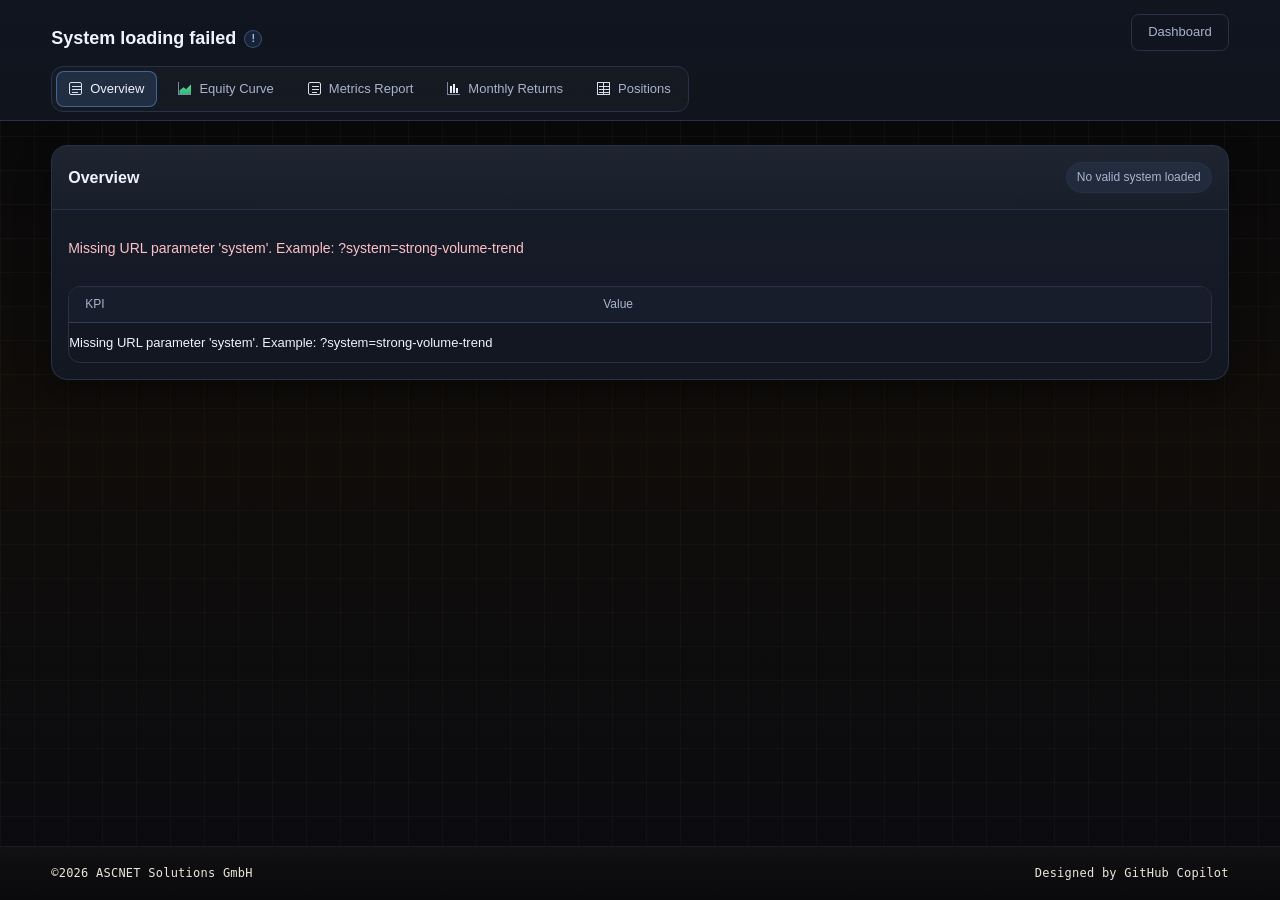
==== dashboard/index.html @ aa04b63f "Changed the System Equity Graph Design to refelect the same style as in the Dashboard" ====
<!DOCTYPE html>
<html lang="en">

<head>
    <meta charset="UTF-8" />
    <meta name="viewport" content="width=device-width, initial-scale=1.0" />
    <title>Wealth-Lab Meta-Portfolio</title>
    <meta name="description" content="Shared dashboard for all Wealth-Lab trading systems" />
    <link rel="stylesheet" href="../css/styles.css" />
</head>

<body>
    <div id="pageLoader" class="page-loader-overlay" role="status" aria-live="polite" aria-label="Loading system data">
        <div class="page-loader-card">
            <div class="page-loader-spinner" aria-hidden="true"></div>
            <div class="page-loader-title">Loading system...</div>
            <div class="page-loader-text" id="pageLoaderText">Please wait while the dashboard is being prepared.</div>
        </div>
    </div>

    <div class="app">
        <header class="topbar">
            <div class="topbar-inner">
                <div class="topbar-header-row">
                    <div>
                        <div class="strategy-title-row">
                            <div id="strategyTitle" class="strategy-title"></div>
                            <span id="strategyInfo" class="header-info" role="button" tabindex="0" aria-label="Show strategy description" hidden>!</span>
                        </div>
                        <div id="strategyDescription" class="strategy-description"></div>
                    </div>
                    <a class="topbar-back-link" href="../index.html" aria-label="Dashboard">Dashboard</a>
                </div>
                <div class="topbar-nav-row">
                    <span class="active-tab-label" id="activeTabLabel">Overview</span>
                    <button class="hamburger" id="hamburgerBtn" aria-label="Open menu" aria-expanded="false">
                        <span></span>
                        <span></span>
                        <span></span>
                    </button>
                </div>
                <nav class="tabs" id="mainNav" aria-label="Report Tabs">
                    <button class="tab active" data-tab="overview">
                        <span class="tab-icon icon-overview"></span>
                        <span>Overview</span>
                    </button>
                    <button class="tab" data-tab="equity-curve">
                        <span class="tab-icon icon-equity"></span>
                        <span>Equity Curve</span>
                    </button>
                    <button class="tab" data-tab="metrics-report">
                        <span class="tab-icon icon-metrics"></span>
                        <span>Metrics Report</span>
                    </button>
                    <button class="tab" data-tab="monthly-returns">
                        <span class="tab-icon icon-monthly"></span>
                        <span>Monthly Returns</span>
                    </button>
                    <button class="tab" data-tab="positions">
                        <span class="tab-icon icon-positions"></span>
                        <span>Positions</span>
                    </button>
                </nav>
            </div>
        </header>

        <main class="content">
            <section class="panel active" id="overview">
                <div class="panel-header">
                    <div>
                        <div class="panel-title">Overview</div>
                        <div class="panel-subtitle" id="overviewSubtitle"></div>
                    </div>
                    <div class="badge" id="lastUpdateBadge">No data loaded yet</div>
                </div>
                <div class="body-section">
                    <div class="grid-cards" id="overviewCards"></div>

                    <div class="table-wrap">
                        <table>
                            <thead>
                                <tr>
                                    <th>KPI</th>
                                    <th>Value</th>
                                </tr>
                            </thead>
                            <tbody id="overviewTableBody"></tbody>
                        </table>
                    </div>
                </div>
            </section>

            <section class="panel" id="equity-curve">
                <div class="panel-header">
                    <div>
                        <div class="panel-title">Equity Curve & Drawdown</div>
                    </div>
                </div>
                <div class="chart-wrap">
                    <div class="chart-box">
                        <svg id="equityChart" viewBox="0 0 1000 340" preserveAspectRatio="xMidYMid meet" aria-label="Equity Curve Chart"></svg>
                    </div>
                </div>
            </section>

            <section class="panel" id="metrics-report">
                <div class="panel-header">
                    <div>
                        <div class="panel-title">Metrics Report</div>
                    </div>
                </div>
                <div class="body-section table-wrap">
                    <table>
                        <thead>
                            <tr>
                                <th>KPI</th>
                                <th>Value</th>
                            </tr>
                        </thead>
                        <tbody id="metricsTableBody"></tbody>
                    </table>
                </div>
            </section>

            <section class="panel" id="monthly-returns">
                <div class="panel-header">
                    <div>
                        <div class="panel-title">Monthly Returns</div>
                    </div>
                </div>
                <div class="body-section">
                    <div class="months-grid" id="monthlyReturnsGrid"></div>
                </div>
            </section>

            <section class="panel" id="positions">
                <div class="panel-header">
                    <div>
                        <div class="panel-title">Positions</div>
                    </div>
                </div>
                <div class="body-section table-wrap">
                    <table>
                        <thead>
                            <tr>
                                <th class="col-symbol">Symbol</th>
                                <th class="sortable" data-sort="entryDate">Entry Date <span class="sort-icon"></span></th>
                                <th class="sortable" data-sort="exitDate">Exit Date <span class="sort-icon"></span></th>
                                <th class="col-hide-mobile">Entry Price</th>
                                <th class="col-hide-mobile">Exit Price</th>
                                <th class="sortable" data-sort="plPercent">P/L % <span class="sort-icon"></span></th>
                                <th>Days Held</th>
                            </tr>
                        </thead>
                        <tbody id="positionsTableBody"></tbody>
                    </table>
                </div>
            </section>
        </main>
    </div>

    <footer class="site-footer" aria-label="Footer">
        <div class="site-footer-inner footer-simple">
            <div class="site-footer-left">©2026 ASCNET Solutions GmbH</div>
            <div class="site-footer-right">Designed by GitHub Copilot</div>
        </div>
    </footer>

    <div id="cardTooltip" class="card-tooltip" role="tooltip"></div>
    <script src="../js/monthly-returns.js"></script>
    <script src="../js/kpi-config.js"></script>
    <script src="../js/equity-system-chart.js"></script>
    <script src="../js/main.js"></script>
    <script src="../js/dashboard-loader.js"></script>
</body>

</html>
---- css/styles.css ----
:root {
  --color-bg-canvas: #0c0f14;
  --color-bg-surface-1: #121722;
  --color-bg-surface-2: #171d2a;
  --color-bg-surface-3: #1d2637;
  --color-bg-elevated: #202a3a;

  --color-border-subtle: #273248;
  --color-border-default: #32405a;
  --color-border-strong: #45587c;

  --color-text-primary: #eef3ff;
  --color-text-secondary: #a8b4cd;
  --color-text-tertiary: #7f8ba4;

  --color-accent: #6ea8ff;
  --color-accent-hover: #8bb9ff;
  --color-accent-active: #5d95ec;
  --color-accent-soft: rgba(110, 168, 255, 0.14);
  --color-success: #3fcf8e;
  --color-warning: #ffbf5f;
  --color-danger: #ff6e7a;

  --font: "SF Pro Text", "SF Pro Display", "Segoe UI", "Helvetica Neue", Arial,
    sans-serif;
  --font-size-12: 12px;
  --font-size-13: 13px;
  --font-size-14: 14px;
  --font-size-16: 16px;
  --font-size-18: 18px;
  --font-size-24: 24px;

  --radius-8: 8px;
  --radius-12: 12px;
  --radius-16: 16px;
  --radius-pill: 999px;

  --space-1: 4px;
  --space-2: 8px;
  --space-3: 12px;
  --space-4: 16px;
  --space-5: 24px;
  --space-6: 32px;

  --duration-fast: 120ms;
  --duration-base: 180ms;
  --easing-standard: cubic-bezier(0.2, 0, 0, 1);
  --shadow-soft: 0 14px 34px rgba(0, 0, 0, 0.34);
  --focus-ring: 0 0 0 3px rgba(110, 168, 255, 0.28);

  /* Backwards compatibility with existing class usage */
  --bg: var(--color-bg-canvas);
  --panel: var(--color-bg-surface-2);
  --panel-2: var(--color-bg-surface-3);
  --panel-3: var(--color-bg-surface-1);
  --border: var(--color-border-default);
  --border-soft: var(--color-border-subtle);
  --text: var(--color-text-primary);
  --muted: var(--color-text-secondary);
  --green: var(--color-success);
  --red: var(--color-danger);
  --amber: var(--color-warning);
  --accent: var(--color-accent);
  --radius: var(--radius-12);
  --tab-height: 36px;
}

* {
  box-sizing: border-box;
}

body {
  margin: 0;
  min-height: 100vh;
  display: flex;
  flex-direction: column;
  position: relative;
  overflow-x: hidden;
  isolation: isolate;
  font-family: var(--font);
  font-size: var(--font-size-14);
  line-height: 1.45;
  color: var(--text);
  background: linear-gradient(rgba(201, 157, 84, 0.045) 1px, transparent 1px),
    linear-gradient(90deg, rgba(219, 146, 29, 0.04) 1px, transparent 1px),
    radial-gradient(
      circle at 50% 0%,
      rgba(255, 212, 138, 0.08),
      transparent 0 34%
    ),
    linear-gradient(180deg, #07070a 0%, #100d0a 48%, #0a0b10 100%);
  background-size: 34px 34px, 34px 34px, auto, auto;
  background-attachment: fixed;
}

body::before,
body::after {
  content: "";
  position: fixed;
  inset: -14% -10%;
  pointer-events: none;
  z-index: -1;
  filter: blur(90px);
  opacity: 0.92;
  mix-blend-mode: screen;
}

body::before {
  background: radial-gradient(
      circle at 14% 12%,
      rgba(214, 164, 78, 0.28),
      transparent 0 28%
    ),
    radial-gradient(
      circle at 86% 10%,
      rgba(255, 210, 120, 0.18),
      transparent 0 24%
    ),
    radial-gradient(
      circle at 50% -6%,
      rgba(155, 114, 58, 0.14),
      transparent 0 22%
    );
}

body::after {
  background: radial-gradient(
      circle at 22% 74%,
      rgba(191, 145, 63, 0.12),
      transparent 0 18%
    ),
    radial-gradient(
      circle at 78% 84%,
      rgba(255, 214, 138, 0.08),
      transparent 0 18%
    );
}

.app {
  flex: 1;
  min-height: 0;
  display: grid;
  grid-template-rows: auto 1fr;
}

.site-footer {
  margin-top: auto;
  border-top: 1px solid rgba(255, 255, 255, 0.08);
  background: linear-gradient(
    180deg,
    rgba(18, 18, 20, 0.9),
    rgba(10, 10, 12, 0.96)
  );
  backdrop-filter: blur(10px);
}

.site-footer-inner {
  width: min(1280px, 92vw);
  margin: 0 auto;
  padding: 18px 0;
  display: grid;
  grid-template-columns: 1fr auto 1fr;
  align-items: center;
  gap: 16px;
}

.site-footer-left,
.site-footer-right,
.site-footer-link,
.site-footer-separator {
  font-family: "Consolas", "SFMono-Regular", monospace;
  font-size: 12px;
  color: rgba(255, 248, 236, 0.92);
  letter-spacing: 0.02em;
}

.footer-simple {
  grid-template-columns: 1fr 1fr;
}

.site-footer-right {
  text-align: right;
}

.page-loader-overlay {
  position: fixed;
  inset: 0;
  z-index: 120;
  display: flex;
  align-items: center;
  justify-content: center;
  padding: var(--space-4);
  background: rgba(7, 10, 16, 0.72);
  backdrop-filter: blur(8px);
  opacity: 1;
  visibility: visible;
  transition: opacity var(--duration-base) var(--easing-standard),
    visibility var(--duration-base) var(--easing-standard);
}

.page-loader-overlay.hidden {
  opacity: 0;
  visibility: hidden;
  pointer-events: none;
}

.page-loader-card {
  width: min(360px, 92vw);
  padding: var(--space-5);
  border-radius: var(--radius-16);
  border: 1px solid var(--border-soft);
  background: linear-gradient(
    180deg,
    rgba(18, 23, 34, 0.96),
    rgba(23, 29, 42, 0.96)
  );
  box-shadow: 0 22px 54px rgba(0, 0, 0, 0.42);
  text-align: center;
}

.page-loader-spinner {
  width: 38px;
  height: 38px;
  margin: 0 auto var(--space-3);
  border-radius: 50%;
  border: 3px solid rgba(255, 255, 255, 0.12);
  border-top-color: var(--color-accent-hover);
  animation: page-loader-spin 0.85s linear infinite;
}

.page-loader-title {
  font-size: var(--font-size-16);
  font-weight: 600;
  color: var(--text);
}

.page-loader-text {
  margin-top: var(--space-2);
  color: var(--muted);
  font-size: var(--font-size-13);
}

@keyframes page-loader-spin {
  to {
    transform: rotate(360deg);
  }
}

.topbar {
  position: sticky;
  top: 0;
  z-index: 20;
  border-bottom: 1px solid var(--border-soft);
  background: linear-gradient(
    180deg,
    rgba(18, 23, 34, 0.92),
    rgba(18, 23, 34, 0.82)
  );
  backdrop-filter: blur(14px);
}

.topbar-inner {
  width: min(1280px, 92vw);
  margin: 0 auto;
}

.topbar-header-row {
  display: flex;
  justify-content: space-between;
  align-items: center;
  padding: var(--space-3) 0;
  gap: var(--space-4);
}

.strategy-title-row {
  display: flex;
  align-items: center;
  gap: var(--space-2);
}

.strategy-title {
  padding: var(--space-4) 0 var(--space-1);
  font-size: var(--font-size-18);
  font-weight: 600;
  color: var(--text);
  line-height: 1.2;
  white-space: nowrap;
  overflow: hidden;
  text-overflow: ellipsis;
}

.strategy-description {
  padding: 0;
  font-size: var(--font-size-13);
  color: var(--muted);
  line-height: 1.5;
  white-space: pre-wrap;
  overflow-wrap: break-word;
  max-height: 0;
  overflow: hidden;
}

.header-info {
  display: inline-flex;
  align-items: center;
  justify-content: center;
  width: 18px;
  height: 18px;
  margin-top: var(--space-3);
  border-radius: 50%;
  border: 1px solid rgba(110, 168, 255, 0.34);
  background: rgba(110, 168, 255, 0.1);
  color: var(--color-accent-hover);
  font-size: 11px;
  font-weight: 700;
  line-height: 1;
  cursor: help;
  user-select: none;
  flex: 0 0 auto;
}

.header-info:hover {
  border-color: rgba(110, 168, 255, 0.5);
  background: rgba(110, 168, 255, 0.16);
}

.header-info:focus-visible {
  outline: none;
  box-shadow: var(--focus-ring);
}

.topbar-back-link {
  display: inline-flex;
  align-items: center;
  justify-content: center;
  padding: var(--space-2) var(--space-4);
  font-size: var(--font-size-13);
  font-weight: 500;
  color: var(--muted);
  border: 1px solid var(--border-soft);
  border-radius: var(--radius-8);
  background: transparent;
  cursor: pointer;
  text-decoration: none;
  transition: all var(--duration-base) var(--easing-standard);
  white-space: nowrap;
  flex: 0 0 auto;
}

.topbar-back-link:hover {
  color: var(--text);
  border-color: rgba(110, 168, 255, 0.3);
  background: rgba(110, 168, 255, 0.08);
}

.topbar-back-link:focus-visible {
  outline: none;
  box-shadow: var(--focus-ring);
}

.tabs {
  display: inline-flex;
  flex-wrap: wrap;
  gap: var(--space-2);
  padding: var(--space-1);
  align-items: stretch;
  margin-bottom: var(--space-2);
  border-radius: var(--radius-12);
  background: rgba(255, 255, 255, 0.02);
  border: 1px solid var(--border-soft);
}

.tab {
  appearance: none;
  border: 1px solid transparent;
  background: transparent;
  color: var(--muted);
  cursor: pointer;
  height: var(--tab-height);
  padding: 0 var(--space-3);
  display: inline-flex;
  align-items: center;
  gap: var(--space-2);
  border-radius: var(--radius-8);
  font-size: var(--font-size-13);
  font-weight: 500;
  transition: all var(--duration-base) var(--easing-standard);
  white-space: nowrap;
}

.tab:hover {
  color: var(--text);
  border-color: var(--border-soft);
  background: rgba(255, 255, 255, 0.03);
}

.tab:focus-visible,
.hamburger:focus-visible,
select:focus-visible,
.sortable:focus-visible {
  outline: none;
  box-shadow: var(--focus-ring);
}

.tab.active {
  color: var(--text);
  border-color: rgba(110, 168, 255, 0.45);
  background: var(--color-accent-soft);
}

.tab.active::after {
  content: none;
}

.tab-icon {
  width: 13px;
  height: 13px;
  position: relative;
  display: inline-block;
  flex: 0 0 13px;
}

.icon-overview {
  border: 1px solid #d8deeb;
  border-radius: 2px;
  background: linear-gradient(#d8deeb, #d8deeb) 2px 3px / 9px 1px no-repeat,
    linear-gradient(#d8deeb, #d8deeb) 2px 6px / 9px 1px no-repeat,
    linear-gradient(#d8deeb, #d8deeb) 2px 9px / 6px 1px no-repeat;
}

.icon-equity,
.icon-monthly {
  border-left: 1px solid #7d88a1;
  border-bottom: 1px solid #7d88a1;
}

.icon-equity::before {
  content: "";
  position: absolute;
  inset: 0;
  clip-path: polygon(0 100%, 0 70%, 35% 42%, 56% 60%, 100% 15%, 100% 100%);
  background: linear-gradient(180deg, #63dda1 0%, #34b778 100%);
}

.icon-metrics {
  border: 1px solid #d8deeb;
  border-radius: 2px;
  background: linear-gradient(#d8deeb, #d8deeb) 3px 3px / 7px 1px no-repeat,
    linear-gradient(#d8deeb, #d8deeb) 3px 6px / 7px 1px no-repeat,
    linear-gradient(#d8deeb, #d8deeb) 3px 9px / 5px 1px no-repeat;
}

.icon-monthly {
  background: linear-gradient(180deg, #f7f9ff 0%, #d9deea 100%) 2px 4px / 2px
      7px no-repeat,
    linear-gradient(180deg, #f7f9ff 0%, #d9deea 100%) 5px 2px / 2px 9px
      no-repeat,
    linear-gradient(180deg, #f7f9ff 0%, #d9deea 100%) 8px 6px / 2px 5px
      no-repeat;
}

.icon-positions {
  border: 1px solid #d8deeb;
  background: linear-gradient(#d8deeb, #d8deeb) 1px 3px / 11px 1px no-repeat,
    linear-gradient(#d8deeb, #d8deeb) 1px 6px / 11px 1px no-repeat,
    linear-gradient(#d8deeb, #d8deeb) 1px 9px / 11px 1px no-repeat,
    linear-gradient(
      90deg,
      transparent 0 25%,
      #d8deeb 25% 26%,
      transparent 26% 50%,
      #d8deeb 50% 51%,
      transparent 51% 75%,
      #d8deeb 75% 76%,
      transparent 76%
    );
}

.content {
  padding: var(--space-5);
}

.content > .panel {
  width: min(1280px, 92vw);
  margin: 0 auto;
}

.panel {
  display: none;
  background: linear-gradient(
    180deg,
    var(--color-bg-surface-2),
    var(--color-bg-surface-1)
  );
  border: 1px solid var(--border-soft);
  border-radius: var(--radius-16);
  box-shadow: var(--shadow-soft);
  overflow: hidden;
}

.panel.active {
  display: block;
}

.panel-header {
  padding: var(--space-4);
  border-bottom: 1px solid var(--border-soft);
  background: linear-gradient(
    180deg,
    rgba(255, 255, 255, 0.03),
    rgba(255, 255, 255, 0.01)
  );
  display: flex;
  justify-content: space-between;
  align-items: center;
  gap: var(--space-3);
  flex-wrap: wrap;
}

.panel-title {
  font-size: var(--font-size-16);
  font-weight: 600;
  color: var(--text);
}

.panel-subtitle {
  color: var(--muted);
  font-size: var(--font-size-13);
  line-height: 1.45;
  display: -webkit-box;
  -webkit-line-clamp: 2;
  -webkit-box-orient: vertical;
  overflow: hidden;
}

.body-section {
  padding: var(--space-4);
}

.grid-cards {
  display: grid;
  grid-template-columns: repeat(auto-fit, minmax(170px, 1fr));
  gap: var(--space-3);
  margin-bottom: var(--space-4);
}

.card {
  background: linear-gradient(
    180deg,
    var(--color-bg-surface-3),
    var(--color-bg-surface-2)
  );
  border: 1px solid var(--border-soft);
  border-radius: var(--radius-12);
  padding: var(--space-3);
  transition: border-color var(--duration-base) var(--easing-standard),
    transform var(--duration-base) var(--easing-standard),
    background-color var(--duration-base) var(--easing-standard);
}

.card:hover {
  border-color: var(--border);
  transform: translateY(-1px);
}

.card-label {
  color: var(--muted);
  font-size: var(--font-size-12);
  margin-bottom: var(--space-2);
  display: flex;
  align-items: center;
  gap: var(--space-2);
}

.card-info {
  display: inline-flex;
  align-items: center;
  justify-content: center;
  width: 14px;
  height: 14px;
  border-radius: 50%;
  background: rgba(255, 255, 255, 0.06);
  color: var(--muted);
  font-size: 10px;
  font-style: normal;
  font-weight: 700;
  cursor: default;
  flex-shrink: 0;
}

.card-tooltip {
  position: fixed;
  background: var(--color-bg-elevated);
  border: 1px solid var(--border);
  border-radius: var(--radius-8);
  color: var(--text);
  font-size: var(--font-size-12);
  font-family: var(--font);
  line-height: 1.6;
  padding: var(--space-3) var(--space-4);
  max-width: 420px;
  white-space: pre-wrap;
  pointer-events: none;
  opacity: 0;
  transition: opacity var(--duration-fast) var(--easing-standard);
  z-index: 200;
  box-shadow: 0 10px 28px rgba(0, 0, 0, 0.45);
}

.card-tooltip.visible {
  opacity: 1;
}

.card-value {
  font-size: var(--font-size-24);
  line-height: 1.2;
  font-weight: 600;
  color: var(--text);
}

.positive {
  color: var(--green);
}

.negative {
  color: var(--red);
}

.neutral {
  color: var(--amber);
}

.chart-wrap {
  padding: var(--space-5);
  min-height: 380px;
}

.chart-box {
  width: 100%;
  margin: 0 auto;
  border: 1px solid var(--border-soft);
  border-radius: var(--radius-12);
  background: linear-gradient(
    180deg,
    rgba(110, 168, 255, 0.08),
    rgba(110, 168, 255, 0.02)
  );
  position: relative;
  overflow: hidden;
}

.chart-box svg {
  width: 100%;
  height: auto;
  display: block;
}

#metrics-report .table-wrap table {
  width: 70%;
  margin: 0 auto;
}

.table-wrap {
  overflow-x: auto;
  border: 1px solid var(--border-soft);
  border-radius: var(--radius-12);
  background: var(--color-bg-surface-1);
}

table {
  width: 100%;
  border-collapse: collapse;
  font-size: var(--font-size-13);
}

thead th {
  position: sticky;
  top: 0;
  z-index: 1;
  background: var(--color-bg-surface-2);
  color: var(--muted);
  font-size: var(--font-size-12);
  font-weight: 500;
  text-align: left;
  padding: 10px var(--space-4);
  line-height: 1.2;
  border-bottom: 1px solid var(--border);
  white-space: nowrap;
}

tbody td {
  padding: 9px var(--space-4);
  line-height: 1.2;
  border-bottom: 1px solid var(--border-soft);
  color: var(--text);
  white-space: nowrap;
}

tbody tr:hover td {
  background: rgba(255, 255, 255, 0.02);
}

tbody tr:last-child td {
  border-bottom: 0;
}

tbody td:first-child {
  color: var(--text);
}

.col-symbol {
  width: 70px;
  min-width: 50px;
  max-width: 80px;
}

.sortable {
  cursor: pointer;
  user-select: none;
}

.sortable:hover {
  color: var(--text);
}

.sort-icon {
  font-size: 10px;
  opacity: 0.75;
}

.metrics-toolbar {
  display: flex;
  align-items: center;
  gap: var(--space-3);
  flex-wrap: wrap;
}

select {
  background: var(--color-bg-surface-2);
  color: var(--text);
  border: 1px solid var(--border-soft);
  border-radius: var(--radius-8);
  padding: 7px 10px;
  font: inherit;
}

select:hover {
  border-color: var(--border);
}

.mr-summary {
  display: flex;
  gap: var(--space-6);
  padding: var(--space-3) var(--space-4) 0;
  font-size: var(--font-size-13);
  color: var(--muted);
}

.neutral-text {
  color: var(--text);
}

.mr-table-wrap {
  overflow-x: auto;
  padding: var(--space-3) 0;
  display: flex;
  justify-content: flex-start;
}

.mr-table {
  width: auto;
  border-collapse: collapse;
  font-size: var(--font-size-13);
  white-space: nowrap;
}

.mr-table th {
  text-align: right;
  padding: 6px 5px;
  color: var(--muted);
  font-weight: 500;
  border-bottom: 1px solid var(--border-soft);
}

.mr-table th:first-child {
  text-align: left;
}

.mr-year {
  padding: 5px 30px 5px 5px;
  color: var(--muted);
  font-weight: 500;
}

.mr-cell {
  text-align: right;
  padding: 5px 5px;
  color: var(--text);
}

.mr-cell.positive {
  color: var(--green);
}

.mr-cell.negative {
  color: var(--red);
}

.mr-annual {
  font-weight: 600;
  border-left: 1px solid var(--border-soft);
  padding-left: 30px;
}

.mr-table tbody tr:hover td {
  background: rgba(255, 255, 255, 0.02);
}

.badge {
  display: inline-flex;
  align-items: center;
  gap: var(--space-2);
  font-size: var(--font-size-12);
  color: var(--muted);
  padding: 6px 10px;
  border: 1px solid var(--border-soft);
  border-radius: var(--radius-pill);
  background: rgba(110, 168, 255, 0.08);
}

.loading,
.empty,
.error {
  color: var(--muted);
  padding: var(--space-3) 0;
}

.loading {
  position: relative;
}

.loading::after {
  content: "";
  display: block;
  width: 100%;
  height: 2px;
  margin-top: var(--space-2);
  border-radius: var(--radius-pill);
  background: linear-gradient(
    90deg,
    transparent,
    rgba(110, 168, 255, 0.58),
    transparent
  );
  animation: loading-wave 1.4s linear infinite;
}

@keyframes loading-wave {
  from {
    transform: translateX(-100%);
  }
  to {
    transform: translateX(100%);
  }
}

.error {
  color: #ffc1c7;
}

/* Mobile navigation row (visible only on mobile) */
.topbar-nav-row {
  display: none;
}

.active-tab-label {
  font-size: var(--font-size-14);
  color: var(--text);
  font-weight: 500;
}

.hamburger {
  display: flex;
  flex-direction: column;
  justify-content: space-between;
  width: 26px;
  height: 18px;
  background: transparent;
  border: none;
  cursor: pointer;
  padding: 0;
  flex-shrink: 0;
}

.hamburger span {
  display: block;
  height: 2px;
  background: var(--text);
  border-radius: 2px;
  transition: transform var(--duration-base) var(--easing-standard),
    opacity var(--duration-base) var(--easing-standard);
}

.hamburger.open span:nth-child(1) {
  transform: translateY(8px) rotate(45deg);
}

.hamburger.open span:nth-child(2) {
  opacity: 0;
}

.hamburger.open span:nth-child(3) {
  transform: translateY(-8px) rotate(-45deg);
}

@media (prefers-reduced-motion: reduce) {
  * {
    animation: none !important;
    transition: none !important;
  }
}

/* Mobile breakpoint */
@media (max-width: 768px) {
  .topbar-inner {
    width: 100%;
    padding: 0 var(--space-4);
    position: relative;
  }

  .topbar-header-row {
    flex-direction: row;
    align-items: center;
  }

  .topbar-nav-row {
    display: flex;
    justify-content: space-between;
    align-items: center;
    padding: var(--space-3) 0 var(--space-2);
  }

  .tabs {
    display: none;
    flex-direction: column;
    position: absolute;
    top: 100%;
    left: var(--space-4);
    right: var(--space-4);
    background: var(--color-bg-surface-2);
    border: 1px solid var(--border-soft);
    box-shadow: var(--shadow-soft);
    z-index: 50;
    padding: var(--space-2);
    gap: var(--space-1);
  }

  .tabs.open {
    display: flex;
  }

  .tab {
    height: 42px;
    padding: 0 var(--space-3);
    width: 100%;
    justify-content: flex-start;
  }

  .strategy-title {
    padding-top: var(--space-3);
  }

  .header-info {
    margin-top: var(--space-2);
  }

  .content {
    padding: var(--space-3);
  }

  .content > .panel {
    width: 100%;
  }

  .panel {
    border-radius: var(--radius-12);
  }

  .panel-header {
    padding: var(--space-3);
  }

  .body-section {
    padding: var(--space-3);
  }

  .chart-wrap {
    padding: var(--space-3);
    min-height: unset;
  }

  .grid-cards {
    grid-template-columns: repeat(2, 1fr);
    gap: var(--space-2);
  }

  .card {
    padding: var(--space-3);
  }

  .card-value {
    font-size: 20px;
  }

  #metrics-report .table-wrap table {
    width: 100%;
  }

  .mr-summary {
    gap: var(--space-3);
    flex-wrap: wrap;
  }

  table {
    font-size: 12px;
  }

  thead th,
  tbody td {
    padding-left: var(--space-2);
    padding-right: var(--space-2);
  }

  .mr-table {
    font-size: 11px;
  }

  .mr-table th,
  .mr-table .mr-year,
  .mr-table .mr-cell {
    padding: 4px 6px;
  }

  #equityChart text {
    font-size: 11px;
  }

  .site-footer-inner {
    width: min(94vw, 640px);
    grid-template-columns: 1fr;
    text-align: center;
    gap: 10px;
  }

  .footer-simple {
    grid-template-columns: 1fr;
  }

  .site-footer-right {
    text-align: center;
  }

  .col-hide-mobile {
    display: none;
  }
}
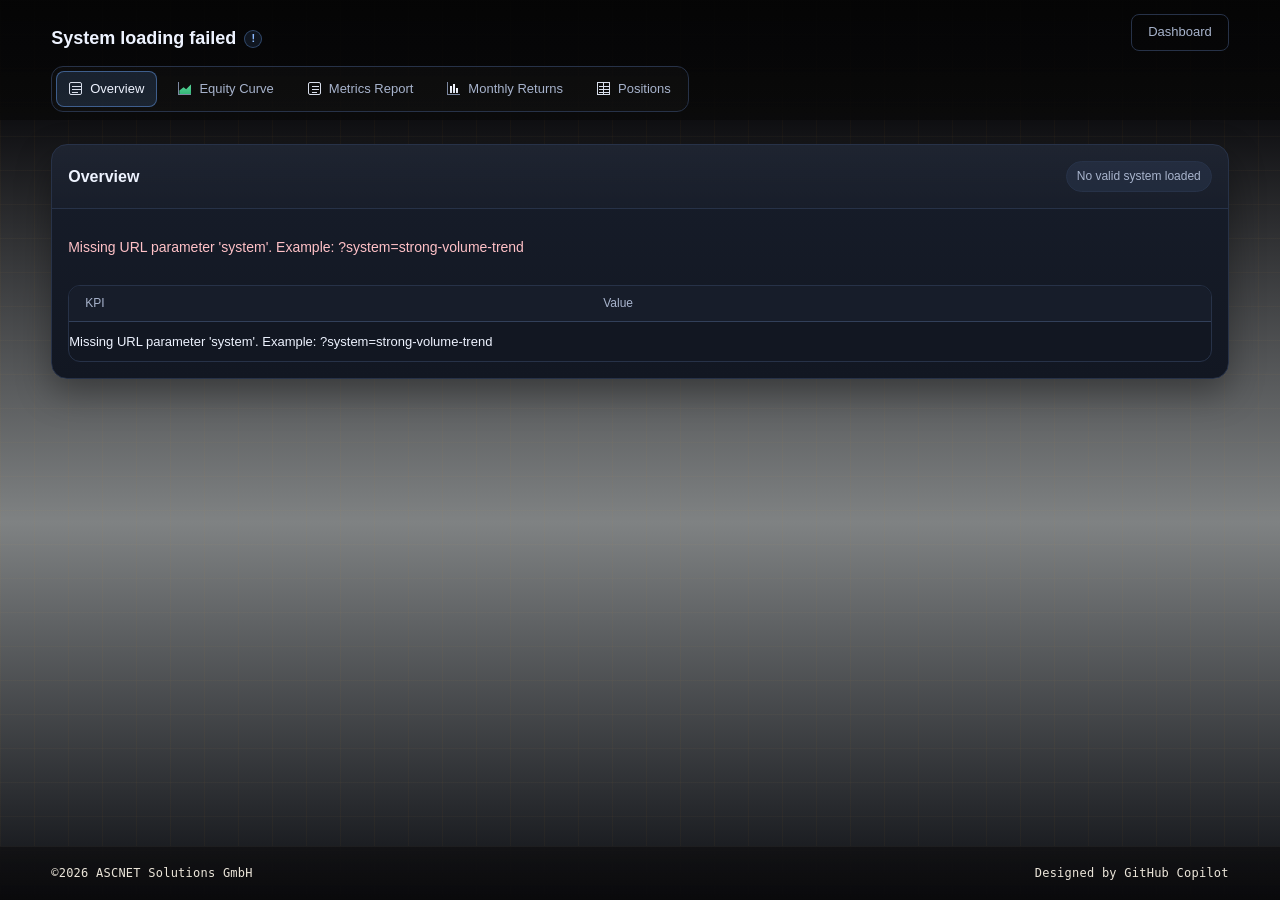
==== commit 316f8d4b: "Add motion graphics: chart draw-in and KPI count-up (BP-013) New css/motion.css and js/motion.js (CS" ====
--- a/dashboard/index.html
+++ b/dashboard/index.html
@@ -7,6 +7,7 @@
     <title>Wealth-Lab Meta-Portfolio</title>
     <meta name="description" content="Shared dashboard for all Wealth-Lab trading systems" />
     <link rel="stylesheet" href="../css/styles.css" />
+    <link rel="stylesheet" href="../css/motion.css" />
 </head>
 
 <body>
@@ -169,6 +170,7 @@
     <div id="cardTooltip" class="card-tooltip" role="tooltip"></div>
     <script src="../js/monthly-returns.js"></script>
     <script src="../js/kpi-config.js"></script>
+    <script src="../js/motion.js"></script>
     <script src="../js/equity-system-chart.js"></script>
     <script src="../js/main.js"></script>
     <script src="../js/dashboard-loader.js"></script>
--- a/css/styles.css
+++ b/css/styles.css
@@ -88,7 +88,9 @@
       rgba(255, 212, 138, 0.08),
       transparent 0 34%
     ),
-    linear-gradient(180deg, #07070a 0%, #100d0a 48%, #0a0b10 100%);
+    /* linear-gradient(180deg, #07070a 0%, #100d0a 48%, #0a0b10 100%); */
+      linear-gradient(180deg, #07070a 10%, #7f8283 58%, #0b0d12 100%);
+
   background-size: 34px 34px, 34px 34px, auto, auto;
   background-attachment: fixed;
 }
@@ -250,11 +252,11 @@
   position: sticky;
   top: 0;
   z-index: 20;
-  border-bottom: 1px solid var(--border-soft);
+  border-bottom: 0px solid var(--border-soft);
   background: linear-gradient(
     180deg,
-    rgba(18, 23, 34, 0.92),
-    rgba(18, 23, 34, 0.82)
+    rgba(5, 5, 5, 0.92),
+    rgba(10, 10, 10, 0.82)
   );
   backdrop-filter: blur(14px);
 }
@@ -500,6 +502,18 @@
 
 .panel.active {
   display: block;
+  animation: panelFadeIn 800ms ease both;
+}
+
+@keyframes panelFadeIn {
+  from {
+    opacity: 0;
+    transform: translateY(8px);
+  }
+  to {
+    opacity: 1;
+    transform: translateY(0);
+  }
 }
 
 .panel-header {
@@ -763,14 +777,17 @@
 .mr-table-wrap {
   overflow-x: auto;
   padding: var(--space-3) 0;
-  display: flex;
-  justify-content: flex-start;
+  width: 90vw;
+  max-width: 100%;
+  margin-inline: auto;
 }
 
 .mr-table {
-  width: auto;
+  width: 100%;
+  min-width: max-content;
+  margin-inline: auto;
   border-collapse: collapse;
-  font-size: var(--font-size-13);
+  font-size: clamp(11px, 1.2vw, var(--font-size-13));
   white-space: nowrap;
 }
 
@@ -933,6 +950,12 @@
     align-items: center;
   }
 
+  .topbar-header-row > div:first-child {
+    flex: 1;
+    min-width: 0;
+    overflow: hidden;
+  }
+
   .topbar-nav-row {
     display: flex;
     justify-content: space-between;
@@ -968,10 +991,15 @@
 
   .strategy-title {
     padding-top: var(--space-3);
+    font-size: var(--font-size-14);
   }
 
   .header-info {
     margin-top: var(--space-2);
+  }
+
+  .panel-title {
+    display: none;
   }
 
   .content {
--- a/css/motion.css
+++ b/css/motion.css
@@ -0,0 +1,73 @@
+/*
+ * motion.css – Einlaufanimationen für Charts und Kennzahlen (D-026)
+ *
+ * Regeln:
+ * - Aktiv nur unter html.wl-motion (gesetzt von js/motion.js, nicht bei prefers-reduced-motion).
+ * - Der statische Zustand ist der Endzustand; animiert wird nur der Startzustand
+ *   (@keyframes mit "from", animation-fill-mode: backwards).
+ * - Die Animation startet erst unter html.wl-motion-ready (Loader ausgeblendet).
+ */
+
+:root {
+  --wl-motion-ease: cubic-bezier(0.2, 0, 0, 1);
+  --wl-motion-draw: 1400ms;
+}
+
+@keyframes wl-draw {
+  from {
+    stroke-dashoffset: 1;
+  }
+  to {
+    stroke-dashoffset: 0;
+  }
+}
+
+@keyframes wl-fade-in {
+  from {
+    opacity: 0;
+  }
+}
+
+@keyframes wl-pop {
+  from {
+    opacity: 0;
+    transform: scale(0.4);
+  }
+}
+
+/* Linie zeichnet sich ein (Pfad mit pathLength="1"; dasharray 1 2 verhindert Punkt am Linienende) */
+html.wl-motion .wl-draw-line {
+  stroke-dasharray: 1 2;
+  animation: wl-draw var(--wl-motion-draw) var(--wl-motion-ease) backwards;
+  animation-delay: var(--wl-delay, 0ms);
+  animation-play-state: paused;
+}
+
+/* Fläche, Hilfslinie oder Zustandsbänder blenden ein */
+html.wl-motion .wl-fade-in {
+  animation: wl-fade-in 900ms ease backwards;
+  animation-delay: var(--wl-delay, 0ms);
+  animation-play-state: paused;
+}
+
+/* Trophäe erscheint nach dem Hochzählen */
+html.wl-motion .wl-trophy-pop {
+  display: inline-block;
+  animation: wl-pop 500ms cubic-bezier(0.34, 1.56, 0.64, 1) backwards;
+  animation-delay: 1100ms;
+  animation-play-state: paused;
+}
+
+html.wl-motion.wl-motion-ready .wl-draw-line,
+html.wl-motion.wl-motion-ready .wl-fade-in,
+html.wl-motion.wl-motion-ready .wl-trophy-pop {
+  animation-play-state: running;
+}
+
+@media (prefers-reduced-motion: reduce) {
+  .wl-draw-line,
+  .wl-fade-in,
+  .wl-trophy-pop {
+    animation: none !important;
+  }
+}
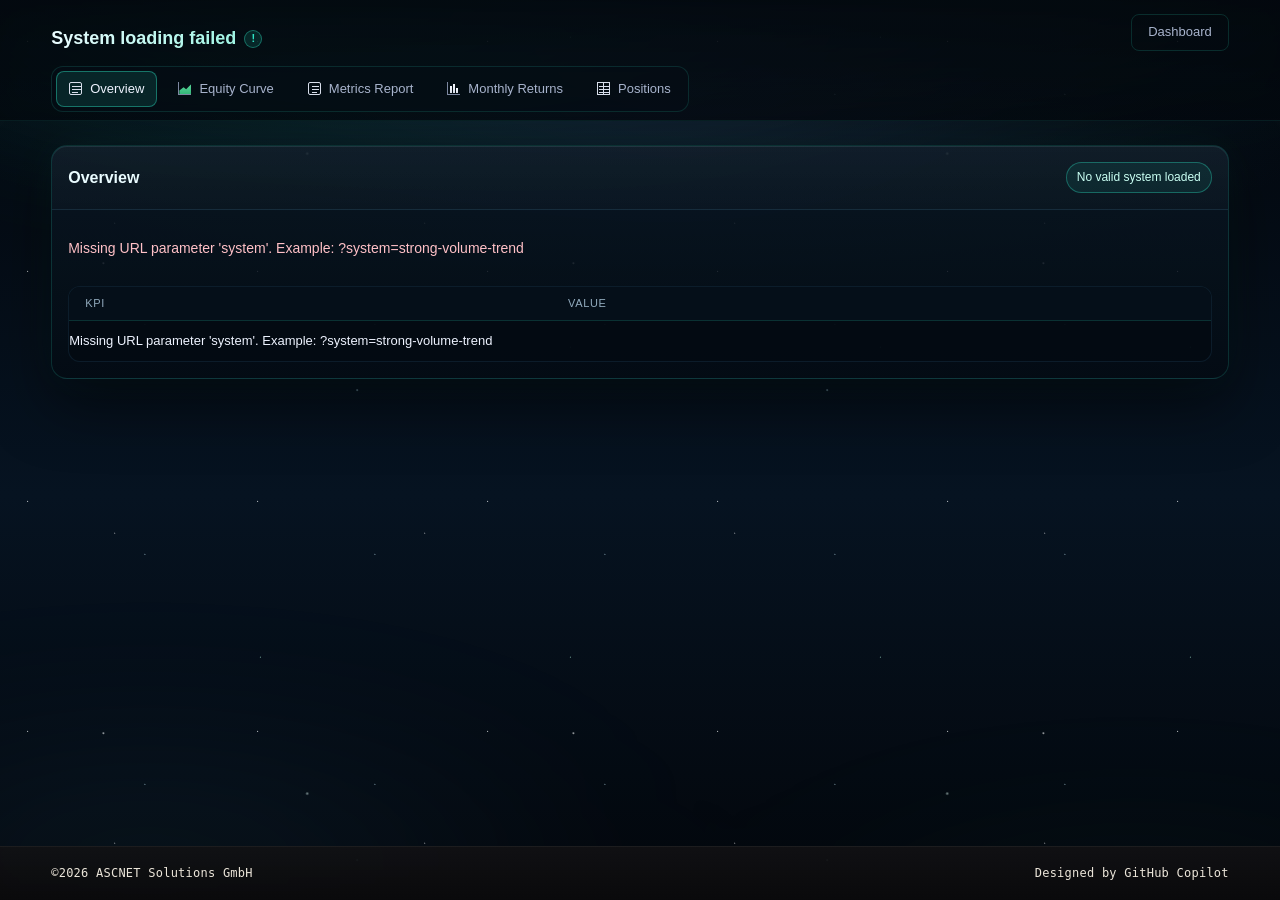
==== commit cc2f7e6a: "Add switchable visual theme "Aurora" (BP-017..019) Future-state design: night-blue space background " ====
--- a/dashboard/index.html
+++ b/dashboard/index.html
@@ -8,12 +8,42 @@
     <meta name="description" content="Shared dashboard for all Wealth-Lab trading systems" />
     <link rel="stylesheet" href="../css/styles.css" />
     <link rel="stylesheet" href="../css/motion.css" />
+    <link rel="stylesheet" href="../css/theme-aurora.css" />
+    <script src="../js/theme.js"></script>
 </head>
 
 <body>
     <div id="pageLoader" class="page-loader-overlay" role="status" aria-live="polite" aria-label="Loading system data">
         <div class="page-loader-card">
-            <div class="page-loader-spinner" aria-hidden="true"></div>
+            <svg class="page-loader-chart" viewBox="0 0 160 64" aria-hidden="true" focusable="false">
+                <defs>
+                    <linearGradient id="loaderAreaFill" x1="0" y1="0" x2="0" y2="1">
+                        <stop offset="0%" stop-color="#58c4ff" stop-opacity="0.35"></stop>
+                        <stop offset="100%" stop-color="#58c4ff" stop-opacity="0"></stop>
+                    </linearGradient>
+                </defs>
+                <g class="loader-grid">
+                    <line x1="0" y1="16" x2="160" y2="16"></line>
+                    <line x1="0" y1="32" x2="160" y2="32"></line>
+                    <line x1="0" y1="48" x2="160" y2="48"></line>
+                </g>
+                <g class="loader-bars">
+                    <rect x="4" y="57" width="9" height="7" style="--i:0"></rect>
+                    <rect x="19.4" y="53" width="9" height="11" style="--i:1"></rect>
+                    <rect x="34.8" y="56" width="9" height="8" style="--i:2"></rect>
+                    <rect x="50.2" y="51" width="9" height="13" style="--i:3"></rect>
+                    <rect x="65.6" y="54" width="9" height="10" style="--i:4"></rect>
+                    <rect x="81" y="49" width="9" height="15" style="--i:5"></rect>
+                    <rect x="96.4" y="52" width="9" height="12" style="--i:6"></rect>
+                    <rect x="111.8" y="55" width="9" height="9" style="--i:7"></rect>
+                    <rect x="127.2" y="50" width="9" height="14" style="--i:8"></rect>
+                    <rect x="142.6" y="48" width="9" height="16" style="--i:9"></rect>
+                </g>
+                <path class="loader-area" d="M4 50 L18 44 L28 47 L40 36 L52 40 L64 29 L76 33 L88 23 L100 27 L112 16 L124 20 L138 11 L154 7 L154 64 L4 64 Z"></path>
+                <path class="loader-line" pathLength="1" d="M4 50 L18 44 L28 47 L40 36 L52 40 L64 29 L76 33 L88 23 L100 27 L112 16 L124 20 L138 11 L154 7"></path>
+                <circle class="loader-pulse" cx="154" cy="7" r="3.5"></circle>
+                <circle class="loader-tip" cx="154" cy="7" r="3.5"></circle>
+            </svg>
             <div class="page-loader-title">Loading system...</div>
             <div class="page-loader-text" id="pageLoaderText">Please wait while the dashboard is being prepared.</div>
         </div>
@@ -168,12 +198,40 @@
     </footer>
 
     <div id="cardTooltip" class="card-tooltip" role="tooltip"></div>
-    <script src="../js/monthly-returns.js"></script>
-    <script src="../js/kpi-config.js"></script>
-    <script src="../js/motion.js"></script>
-    <script src="../js/equity-system-chart.js"></script>
-    <script src="../js/main.js"></script>
-    <script src="../js/dashboard-loader.js"></script>
+    <script>
+    // Skripte nacheinander nachladen (wie index.html): Der Parser wird nicht blockiert,
+    // damit der Seitenübergang (View Transition) zuverlässig greift (D-029).
+    (function loadScriptsSequentially() {
+        const scripts = [
+            "../js/monthly-returns.js",
+            "../js/kpi-config.js",
+            "../js/motion.js",
+            "../js/equity-system-chart.js",
+            "../js/main.js",
+            "../js/dashboard-loader.js"
+        ];
+
+        let index = 0;
+
+        function loadNext() {
+            if (index >= scripts.length) return;
+
+            const script = document.createElement("script");
+            script.src = scripts[index];
+            script.onload = function () {
+                index += 1;
+                loadNext();
+            };
+            script.onerror = function () {
+                console.error("Failed to load script:", scripts[index]);
+            };
+
+            document.body.appendChild(script);
+        }
+
+        loadNext();
+    })();
+    </script>
 </body>
 
 </html>
--- a/css/styles.css
+++ b/css/styles.css
@@ -220,16 +220,6 @@
   text-align: center;
 }
 
-.page-loader-spinner {
-  width: 38px;
-  height: 38px;
-  margin: 0 auto var(--space-3);
-  border-radius: 50%;
-  border: 3px solid rgba(255, 255, 255, 0.12);
-  border-top-color: var(--color-accent-hover);
-  animation: page-loader-spin 0.85s linear infinite;
-}
-
 .page-loader-title {
   font-size: var(--font-size-16);
   font-weight: 600;
@@ -240,12 +230,6 @@
   margin-top: var(--space-2);
   color: var(--muted);
   font-size: var(--font-size-13);
-}
-
-@keyframes page-loader-spin {
-  to {
-    transform: rotate(360deg);
-  }
 }
 
 .topbar {
@@ -502,7 +486,7 @@
 
 .panel.active {
   display: block;
-  animation: panelFadeIn 800ms ease both;
+  animation: panelFadeIn 350ms ease both;
 }
 
 @keyframes panelFadeIn {
@@ -815,12 +799,15 @@
   color: var(--text);
 }
 
+/* Heatmap: Intensität --mr-i (0 bis 1) wird in monthly-returns.js berechnet */
 .mr-cell.positive {
   color: var(--green);
+  background: rgba(63, 207, 142, calc(var(--mr-i, 0) * 0.3));
 }
 
 .mr-cell.negative {
   color: var(--red);
+  background: rgba(255, 110, 122, calc(var(--mr-i, 0) * 0.3));
 }
 
 .mr-annual {
--- a/css/motion.css
+++ b/css/motion.css
@@ -1,16 +1,23 @@
 /*
- * motion.css – Einlaufanimationen für Charts und Kennzahlen (D-026)
+ * motion.css – Animationen für Charts, Kennzahlen, Hintergrund und Dashboard (D-026, D-027)
  *
  * Regeln:
  * - Aktiv nur unter html.wl-motion (gesetzt von js/motion.js, nicht bei prefers-reduced-motion).
  * - Der statische Zustand ist der Endzustand; animiert wird nur der Startzustand
  *   (@keyframes mit "from", animation-fill-mode: backwards).
- * - Die Animation startet erst unter html.wl-motion-ready (Loader ausgeblendet).
+ * - Einlaufanimationen starten erst unter html.wl-motion-ready (Loader ausgeblendet).
  */
 
 :root {
   --wl-motion-ease: cubic-bezier(0.2, 0, 0, 1);
   --wl-motion-draw: 1400ms;
+}
+
+/* Farbe des Regime-Tints; als <color> registriert, damit sie weich überblendet */
+@property --wl-tint {
+  syntax: "<color>";
+  inherits: true;
+  initial-value: rgba(0, 0, 0, 0);
 }
 
 @keyframes wl-draw {
@@ -58,16 +65,389 @@
   animation-play-state: paused;
 }
 
+/* Tabellenzellen und -zeilen blenden gestaffelt ein (Monthly Returns, Positions) */
+html.wl-motion .wl-stagger-in {
+  animation: wl-fade-in 420ms var(--wl-motion-ease) backwards;
+  animation-delay: var(--wl-delay, 0ms);
+  animation-play-state: paused;
+}
+
 html.wl-motion.wl-motion-ready .wl-draw-line,
 html.wl-motion.wl-motion-ready .wl-fade-in,
-html.wl-motion.wl-motion-ready .wl-trophy-pop {
+html.wl-motion.wl-motion-ready .wl-trophy-pop,
+html.wl-motion.wl-motion-ready .wl-stagger-in {
   animation-play-state: running;
+}
+
+/* ---- Kachel-Aufstieg (FR-M-14) und Sparkline (FR-M-15) ---- */
+
+@keyframes wl-rise-in {
+  from {
+    opacity: 0;
+    transform: translateY(14px);
+  }
+}
+
+html.wl-motion .wl-reveal {
+  animation: wl-rise-in 600ms var(--wl-motion-ease) backwards;
+  animation-delay: var(--wl-reveal-delay, 0ms);
+  animation-play-state: paused;
+}
+
+html.wl-motion.wl-motion-ready .wl-reveal.wl-revealed {
+  animation-play-state: running;
+}
+
+/* Inhalte einer Kachel warten, bis die Kachel sichtbar wird */
+html.wl-motion .wl-reveal:not(.wl-revealed) .wl-draw-line,
+html.wl-motion .wl-reveal:not(.wl-revealed) .wl-fade-in {
+  animation-play-state: paused;
+}
+
+/* ---- Seitenübergang Landing <-> Dashboard (FR-M-16) ---- */
+
+@media (prefers-reduced-motion: no-preference) {
+  @view-transition {
+    navigation: auto;
+  }
+}
+
+::view-transition-old(root),
+::view-transition-new(root) {
+  animation-duration: 320ms;
+  animation-timing-function: var(--wl-motion-ease);
+}
+
+/* ---- Hintergrund-Drift (FR-M-08) und Regime-Tint (FR-M-09), ab 701 px ---- */
+
+@keyframes wl-drift-a {
+  from {
+    transform: translate3d(-2%, -1.5%, 0);
+  }
+  to {
+    transform: translate3d(2.5%, 2%, 0);
+  }
+}
+
+@keyframes wl-drift-b {
+  from {
+    transform: translate3d(2%, 1.5%, 0);
+  }
+  to {
+    transform: translate3d(-2.5%, -2%, 0);
+  }
+}
+
+.wl-ambient {
+  display: none;
+}
+
+html[data-wl-regime="StrongRiskOn"] {
+  --wl-tint: rgba(63, 207, 142, 0.2);
+}
+
+html[data-wl-regime="RiskOn"] {
+  --wl-tint: rgba(63, 207, 142, 0.12);
+}
+
+html[data-wl-regime="Caution"] {
+  --wl-tint: rgba(255, 191, 95, 0.13);
+}
+
+html[data-wl-regime="RiskOff"] {
+  --wl-tint: rgba(255, 110, 122, 0.18);
+}
+
+@media (min-width: 701px) {
+  html.wl-motion body::before {
+    animation: wl-drift-a 52s ease-in-out infinite alternate;
+    will-change: transform;
+  }
+
+  html.wl-motion body::after {
+    animation: wl-drift-b 64s ease-in-out infinite alternate;
+    will-change: transform;
+  }
+
+  html.wl-motion .wl-ambient {
+    display: block;
+    position: fixed;
+    inset: 0;
+    z-index: -1;
+    pointer-events: none;
+    mix-blend-mode: screen;
+    background: radial-gradient(
+        ellipse 75% 55% at 50% -8%,
+        var(--wl-tint),
+        transparent 70%
+      ),
+      radial-gradient(
+        ellipse 65% 45% at 50% 108%,
+        var(--wl-tint),
+        transparent 70%
+      );
+    transition: --wl-tint 2400ms ease;
+  }
+}
+
+/* ---- Gleitender Tab-Indikator (FR-M-10), ab 769 px ---- */
+
+.wl-tab-indicator {
+  display: none;
+}
+
+@media (min-width: 769px) {
+  html.wl-motion .tabs {
+    position: relative;
+  }
+
+  html.wl-motion .tabs .tab {
+    position: relative;
+    z-index: 1;
+  }
+
+  html.wl-motion .wl-tab-indicator {
+    display: block;
+    position: absolute;
+    left: 0;
+    top: 0;
+    width: 0;
+    height: 0;
+    box-sizing: border-box;
+    border-radius: var(--radius-8, 8px);
+    border: 1px solid rgba(110, 168, 255, 0.45);
+    background: var(--color-accent-soft, rgba(110, 168, 255, 0.14));
+    pointer-events: none;
+    opacity: 0;
+  }
+
+  html.wl-motion .tabs.wl-has-indicator .wl-tab-indicator {
+    opacity: 1;
+    transition: transform 320ms var(--wl-motion-ease),
+      width 320ms var(--wl-motion-ease), height 320ms var(--wl-motion-ease);
+  }
+
+  /* Die Markierung übernimmt die Darstellung des aktiven Tabs */
+  html.wl-motion .tabs.wl-has-indicator .tab.active {
+    background: transparent;
+    border-color: transparent;
+  }
+}
+
+/* ---- Loader als Mini-Chart (FR-M-17, D-030) ----
+ * Ausnahme: läuft ab dem ersten Bild, unabhängig von html.wl-motion,
+ * weil der Loader vor motion.js sichtbar ist.
+ */
+
+.page-loader-chart {
+  display: block;
+  width: 168px;
+  height: 68px;
+  margin: 0 auto 14px;
+  overflow: visible;
+}
+
+.page-loader-chart .loader-grid line {
+  stroke: rgba(255, 255, 255, 0.08);
+  stroke-width: 1;
+}
+
+.page-loader-chart .loader-bars rect {
+  fill: rgba(88, 196, 255, 0.18);
+  transform-box: fill-box;
+  transform-origin: 50% 100%;
+  animation: wl-loader-bar 2.4s var(--wl-motion-ease) infinite;
+  animation-delay: calc(var(--i, 0) * 70ms);
+}
+
+.page-loader-chart .loader-area {
+  fill: url(#loaderAreaFill);
+  animation: wl-loader-area 2.4s ease-in-out infinite;
+}
+
+.page-loader-chart .loader-line {
+  fill: none;
+  stroke: #58c4ff;
+  stroke-width: 2.4;
+  stroke-linejoin: round;
+  stroke-linecap: round;
+  stroke-dasharray: 1 2;
+  filter: drop-shadow(0 0 4px rgba(88, 196, 255, 0.55));
+  animation: wl-loader-line 2.4s var(--wl-motion-ease) infinite;
+}
+
+.page-loader-chart .loader-tip,
+.page-loader-chart .loader-pulse {
+  transform-box: fill-box;
+  transform-origin: center;
+}
+
+.page-loader-chart .loader-tip {
+  fill: #58c4ff;
+  animation: wl-loader-tip 2.4s ease-out infinite;
+}
+
+.page-loader-chart .loader-pulse {
+  fill: none;
+  stroke: #58c4ff;
+  stroke-width: 1.5;
+  opacity: 0;
+  animation: wl-loader-pulse 2.4s ease-out infinite;
+}
+
+.page-loader-title {
+  background: linear-gradient(
+    90deg,
+    var(--muted) 0%,
+    var(--text) 45%,
+    #ffffff 50%,
+    var(--text) 55%,
+    var(--muted) 100%
+  );
+  background-size: 200% 100%;
+  -webkit-background-clip: text;
+  background-clip: text;
+  color: transparent;
+  animation: wl-loader-shimmer 2.4s linear infinite;
+}
+
+/* Karte schrumpft beim Ausblenden leicht */
+.page-loader-overlay .page-loader-card {
+  transition: transform 220ms var(--wl-motion-ease), opacity 220ms ease;
+}
+
+.page-loader-overlay.hidden .page-loader-card {
+  transform: scale(0.96) translateY(6px);
+  opacity: 0;
+}
+
+/* Ausgeblendet: Endlos-Animationen anhalten */
+.page-loader-overlay.hidden .page-loader-chart *,
+.page-loader-overlay.hidden .page-loader-title {
+  animation-play-state: paused;
+}
+
+@keyframes wl-loader-line {
+  0% {
+    stroke-dashoffset: 1;
+    opacity: 1;
+  }
+  50% {
+    stroke-dashoffset: 0;
+  }
+  82% {
+    stroke-dashoffset: 0;
+    opacity: 1;
+  }
+  100% {
+    stroke-dashoffset: 0;
+    opacity: 0;
+  }
+}
+
+@keyframes wl-loader-area {
+  0%,
+  25% {
+    opacity: 0;
+  }
+  55%,
+  82% {
+    opacity: 1;
+  }
+  100% {
+    opacity: 0;
+  }
+}
+
+@keyframes wl-loader-tip {
+  0%,
+  45% {
+    opacity: 0;
+    transform: scale(0.3);
+  }
+  55% {
+    opacity: 1;
+    transform: scale(1.4);
+  }
+  65%,
+  82% {
+    opacity: 1;
+    transform: scale(1);
+  }
+  100% {
+    opacity: 0;
+    transform: scale(1);
+  }
+}
+
+@keyframes wl-loader-pulse {
+  0%,
+  52% {
+    opacity: 0;
+    transform: scale(1);
+  }
+  56% {
+    opacity: 0.7;
+  }
+  90%,
+  100% {
+    opacity: 0;
+    transform: scale(3.2);
+  }
+}
+
+@keyframes wl-loader-bar {
+  0% {
+    transform: scaleY(0.15);
+    opacity: 0.4;
+  }
+  40%,
+  82% {
+    transform: scaleY(1);
+    opacity: 1;
+  }
+  100% {
+    transform: scaleY(0.15);
+    opacity: 0.4;
+  }
+}
+
+@keyframes wl-loader-shimmer {
+  from {
+    background-position: 100% 0;
+  }
+  to {
+    background-position: -100% 0;
+  }
+}
+
+@media (prefers-reduced-motion: reduce) {
+  .page-loader-chart *,
+  .page-loader-title {
+    animation: none !important;
+  }
+
+  .page-loader-title {
+    background: none;
+    color: var(--text);
+  }
+
+  .page-loader-overlay .page-loader-card {
+    transition: none;
+  }
 }
 
 @media (prefers-reduced-motion: reduce) {
   .wl-draw-line,
   .wl-fade-in,
-  .wl-trophy-pop {
+  .wl-trophy-pop,
+  .wl-stagger-in,
+  .wl-reveal {
     animation: none !important;
   }
-}
+
+  body::before,
+  body::after {
+    animation: none !important;
+  }
+}
--- a/css/theme-aurora.css
+++ b/css/theme-aurora.css
@@ -0,0 +1,612 @@
+/*
+ * theme-aurora.css – Visuelles Theme "Aurora" (Future State, D-031)
+ *
+ * Alle Regeln gelten nur unter html[data-theme="aurora"] (gesetzt von js/theme.js).
+ * Mit data-theme="classic" bleibt die Darstellung unverändert.
+ * KPI-Ampelfarben (D-016) und Heatmap-Farben werden nicht verändert.
+ */
+
+html[data-theme="aurora"] {
+  --au-bg-0: #03060b;
+  --au-bg-1: #071420;
+  --au-cyan: #58c4ff;
+  --au-teal: #2de2c4;
+  --au-green: #6ee7a8;
+  --au-rose: #ff6fa3;
+  --au-violet: #8b7bff;
+  --au-text: #eafcff;
+  --au-muted: #93acbf;
+  --au-glass: linear-gradient(
+    180deg,
+    rgba(10, 24, 36, 0.84),
+    rgba(4, 11, 19, 0.84)
+  );
+  --au-border: rgba(45, 226, 196, 0.16);
+  --au-border-strong: rgba(45, 226, 196, 0.42);
+  --au-edge: inset 0 1px 0 rgba(170, 245, 255, 0.1);
+  --au-shadow: 0 24px 60px rgba(0, 0, 0, 0.5), 0 0 42px rgba(45, 226, 196, 0.05);
+}
+
+/* ======================================================================
+ * Stufe 1 – Hintergrund (FR-T-02)
+ * ==================================================================== */
+
+/* Nachtblau mit statischem Sternenfeld (mehrere Punktmuster unterschiedlicher Kachelgrösse) */
+html[data-theme="aurora"] body {
+  background: radial-gradient(
+      1px 1px at 12% 18%,
+      rgba(255, 255, 255, 0.75),
+      transparent
+    ),
+    radial-gradient(1px 1px at 63% 41%, rgba(200, 240, 255, 0.6), transparent),
+    radial-gradient(1px 1px at 37% 72%, rgba(255, 255, 255, 0.55), transparent),
+    radial-gradient(1px 1px at 84% 12%, rgba(180, 255, 230, 0.6), transparent),
+    radial-gradient(
+      1.5px 1.5px at 22% 56%,
+      rgba(255, 255, 255, 0.7),
+      transparent
+    ),
+    radial-gradient(
+      1.5px 1.5px at 76% 83%,
+      rgba(190, 235, 255, 0.55),
+      transparent
+    ),
+    radial-gradient(
+      2px 2px at 48% 24%,
+      rgba(230, 255, 250, 0.5),
+      transparent
+    ),
+    radial-gradient(
+      ellipse 120% 70% at 50% -10%,
+      rgba(16, 56, 72, 0.55),
+      transparent 60%
+    ),
+    linear-gradient(180deg, #03060b 0%, #061321 55%, #03060b 100%);
+  background-size: 230px 230px, 230px 230px, 310px 310px, 310px 310px,
+    470px 470px, 470px 470px, 640px 640px, auto, auto;
+  background-attachment: fixed;
+}
+
+/* Aurora-Bänder statt Gold-Flächen (Drift und Unschärfe aus landing.css/styles.css/motion.css bleiben) */
+html[data-theme="aurora"] body::before {
+  background: radial-gradient(
+      ellipse 55% 20% at 28% 10%,
+      rgba(45, 226, 196, 0.24),
+      transparent 70%
+    ),
+    radial-gradient(
+      ellipse 42% 16% at 76% 6%,
+      rgba(110, 231, 168, 0.17),
+      transparent 70%
+    ),
+    radial-gradient(
+      ellipse 38% 18% at 54% 18%,
+      rgba(139, 123, 255, 0.11),
+      transparent 70%
+    );
+}
+
+html[data-theme="aurora"] body::after {
+  background: radial-gradient(
+      ellipse 48% 18% at 18% 86%,
+      rgba(88, 196, 255, 0.1),
+      transparent 70%
+    ),
+    radial-gradient(
+      ellipse 40% 16% at 82% 94%,
+      rgba(45, 226, 196, 0.08),
+      transparent 70%
+    );
+}
+
+/* ======================================================================
+ * Stufe 1 – Flächen und Typografie (FR-T-03)
+ * ==================================================================== */
+
+/* -- Gemeinsam: Zahlen in Tabellenziffern -- */
+html[data-theme="aurora"] .card-value,
+html[data-theme="aurora"] .system-meta dd,
+html[data-theme="aurora"] .mr-table,
+html[data-theme="aurora"] tbody td,
+html[data-theme="aurora"] .badge,
+html[data-theme="aurora"] .portfolio-overview-status {
+  font-variant-numeric: tabular-nums;
+}
+
+/* -- Gemeinsam: Labels gesperrt in Grossbuchstaben -- */
+html[data-theme="aurora"] .card-label,
+html[data-theme="aurora"] .system-meta dt,
+html[data-theme="aurora"] thead th {
+  text-transform: uppercase;
+  letter-spacing: 0.06em;
+  font-size: 11px;
+  color: var(--au-muted);
+}
+
+/* -- Gemeinsam: KPI-Werte mit dezentem Glow in ihrer Ampelfarbe (Farben unverändert) -- */
+html[data-theme="aurora"] .card-value.kpi-positive,
+html[data-theme="aurora"] .card-value.positive,
+html[data-theme="aurora"] .system-meta dd.kpi-positive {
+  text-shadow: 0 0 14px rgba(110, 231, 168, 0.35);
+}
+
+html[data-theme="aurora"] .card-value.kpi-warning,
+html[data-theme="aurora"] .card-value.neutral,
+html[data-theme="aurora"] .system-meta dd.kpi-warning {
+  text-shadow: 0 0 14px rgba(255, 209, 102, 0.3);
+}
+
+html[data-theme="aurora"] .card-value.kpi-danger,
+html[data-theme="aurora"] .card-value.negative,
+html[data-theme="aurora"] .system-meta dd.kpi-danger {
+  text-shadow: 0 0 14px rgba(255, 123, 123, 0.3);
+}
+
+/* -- Landing: Portfolio-Block -- */
+html[data-theme="aurora"] .portfolio-overview-card {
+  background: var(--au-glass);
+  border-color: var(--au-border);
+  box-shadow: var(--au-edge), var(--au-shadow);
+}
+
+html[data-theme="aurora"] .portfolio-overview-title {
+  color: var(--au-text);
+  letter-spacing: 0.01em;
+}
+
+html[data-theme="aurora"] .portfolio-overview-status {
+  border-color: rgba(45, 226, 196, 0.35);
+  background: rgba(45, 226, 196, 0.08);
+  color: #c9fff3;
+  box-shadow: 0 0 16px rgba(45, 226, 196, 0.12);
+}
+
+html[data-theme="aurora"] .portfolio-info-icon,
+html[data-theme="aurora"] .regime-info-icon {
+  background: rgba(45, 226, 196, 0.12);
+  border-color: rgba(45, 226, 196, 0.4);
+  color: var(--au-teal);
+}
+
+html[data-theme="aurora"] .portfolio-info-box,
+html[data-theme="aurora"] .regime-info-box {
+  background: #06121d;
+  border-color: var(--au-border-strong);
+  box-shadow: 0 10px 36px rgba(0, 0, 0, 0.6), 0 0 24px rgba(45, 226, 196, 0.08);
+}
+
+html[data-theme="aurora"] .portfolio-overview-chart-wrap,
+html[data-theme="aurora"] .regime-engine-chart-wrap {
+  border-color: rgba(88, 196, 255, 0.12);
+  background: radial-gradient(
+      ellipse 80% 60% at 50% 0%,
+      rgba(45, 226, 196, 0.07),
+      transparent 70%
+    ),
+    rgba(3, 9, 16, 0.6);
+}
+
+html[data-theme="aurora"] .chart-zoom-reset:hover {
+  background: rgba(45, 226, 196, 0.16);
+  border-color: var(--au-teal);
+  color: var(--au-teal);
+}
+
+html[data-theme="aurora"] .portfolio-kpi-grid .card {
+  background: var(--au-glass);
+  border-color: rgba(88, 196, 255, 0.1);
+  box-shadow: var(--au-edge);
+}
+
+html[data-theme="aurora"] .regime-engine-title {
+  color: var(--au-text);
+}
+
+/* -- Landing: Systemkacheln -- */
+html[data-theme="aurora"] .system-card {
+  background: var(--au-glass);
+  border-color: var(--au-border);
+  box-shadow: var(--au-edge), 0 18px 40px rgba(0, 0, 0, 0.45);
+}
+
+html[data-theme="aurora"] .system-card::before {
+  background: linear-gradient(
+    var(--sc-angle, 0deg),
+    var(--au-cyan),
+    var(--au-teal),
+    var(--au-green),
+    var(--au-cyan)
+  );
+}
+
+html[data-theme="aurora"] .system-card:hover {
+  border-color: var(--au-teal);
+  box-shadow: var(--au-edge), 0 20px 44px rgba(0, 0, 0, 0.5),
+    0 0 0 1px rgba(45, 226, 196, 0.25), 0 0 22px rgba(45, 226, 196, 0.16);
+}
+
+html[data-theme="aurora"] .system-card-head h2 {
+  color: var(--au-text);
+}
+
+html[data-theme="aurora"] .system-description {
+  color: #bed2e0;
+}
+
+html[data-theme="aurora"] .system-meta div {
+  border-top-color: rgba(88, 196, 255, 0.08);
+}
+
+html[data-theme="aurora"] .system-card-error {
+  background: linear-gradient(180deg, #24121b 0%, #170c12 100%);
+  border-color: rgba(255, 111, 163, 0.5);
+}
+
+/* -- Dashboard: Kopfbereich und Tabs -- */
+html[data-theme="aurora"] .topbar {
+  background: linear-gradient(
+    180deg,
+    rgba(3, 8, 14, 0.94),
+    rgba(3, 8, 14, 0.8)
+  );
+  border-bottom: 1px solid rgba(45, 226, 196, 0.1);
+}
+
+html[data-theme="aurora"] .strategy-title {
+  background: linear-gradient(90deg, var(--au-text), #9ff5e4);
+  -webkit-background-clip: text;
+  background-clip: text;
+  color: transparent;
+}
+
+html[data-theme="aurora"] .header-info {
+  background: rgba(45, 226, 196, 0.12);
+  border-color: rgba(45, 226, 196, 0.4);
+  color: var(--au-teal);
+}
+
+html[data-theme="aurora"] .topbar-back-link {
+  border-color: var(--au-border);
+}
+
+html[data-theme="aurora"] .topbar-back-link:hover {
+  border-color: var(--au-teal);
+  color: var(--au-teal);
+}
+
+html[data-theme="aurora"] .tabs {
+  background: rgba(5, 14, 22, 0.6);
+  border-color: rgba(45, 226, 196, 0.14);
+}
+
+html[data-theme="aurora"] .tab.active {
+  border-color: var(--au-border-strong);
+  background: rgba(45, 226, 196, 0.12);
+}
+
+html[data-theme="aurora"] .wl-tab-indicator {
+  border-color: var(--au-border-strong);
+  background: rgba(45, 226, 196, 0.12);
+  box-shadow: 0 0 18px rgba(45, 226, 196, 0.14);
+}
+
+/* -- Dashboard: Panels, Karten, Tabellen -- */
+html[data-theme="aurora"] .panel {
+  background: var(--au-glass);
+  border-color: var(--au-border);
+  box-shadow: var(--au-edge), var(--au-shadow);
+}
+
+html[data-theme="aurora"] .panel-header {
+  border-bottom-color: rgba(88, 196, 255, 0.1);
+}
+
+html[data-theme="aurora"] .panel-title {
+  color: var(--au-text);
+}
+
+html[data-theme="aurora"] .badge {
+  border-color: rgba(45, 226, 196, 0.35);
+  background: rgba(45, 226, 196, 0.08);
+  color: #c9fff3;
+}
+
+html[data-theme="aurora"] .card {
+  background: linear-gradient(
+    180deg,
+    rgba(12, 28, 40, 0.8),
+    rgba(6, 15, 24, 0.8)
+  );
+  border-color: rgba(88, 196, 255, 0.1);
+  box-shadow: var(--au-edge);
+}
+
+html[data-theme="aurora"] .card:hover {
+  border-color: rgba(45, 226, 196, 0.3);
+}
+
+html[data-theme="aurora"] .card-info {
+  background: rgba(45, 226, 196, 0.12);
+  color: var(--au-teal);
+}
+
+html[data-theme="aurora"] .card-tooltip {
+  background: #06121d;
+  border-color: var(--au-border-strong);
+  box-shadow: 0 10px 30px rgba(0, 0, 0, 0.55), 0 0 22px rgba(45, 226, 196, 0.08);
+}
+
+html[data-theme="aurora"] .chart-box {
+  border-color: rgba(88, 196, 255, 0.12);
+  background: radial-gradient(
+      ellipse 80% 60% at 50% 0%,
+      rgba(45, 226, 196, 0.07),
+      transparent 70%
+    ),
+    rgba(3, 9, 16, 0.6);
+}
+
+html[data-theme="aurora"] .table-wrap {
+  background: rgba(4, 11, 18, 0.7);
+  border-color: rgba(88, 196, 255, 0.1);
+}
+
+html[data-theme="aurora"] thead th {
+  background: rgba(6, 16, 26, 0.96);
+  border-bottom-color: rgba(45, 226, 196, 0.18);
+}
+
+html[data-theme="aurora"] tbody tr:hover td {
+  background: rgba(45, 226, 196, 0.05);
+}
+
+/* ======================================================================
+ * Stufe 2 – Charts als leuchtende Instrumente (FR-T-04)
+ * Die Präsentationsattribute im Markup entsprechen classic; CSS überschreibt sie.
+ * ==================================================================== */
+
+html[data-theme="aurora"] .wl-c-grid,
+html[data-theme="aurora"] .wl-c-grid-line {
+  stroke: var(--au-cyan);
+  opacity: 0.1;
+}
+
+html[data-theme="aurora"] .wl-c-axis {
+  fill: rgba(175, 220, 235, 0.78);
+  font-variant-numeric: tabular-nums;
+  letter-spacing: 0.02em;
+}
+
+/* Sternenfeld im Plotbereich (js/theme.js), einzelne Sterne funkeln */
+html[data-theme="aurora"] .wl-c-stars {
+  visibility: visible;
+}
+
+html[data-theme="aurora"] .wl-c-twinkle {
+  animation: wl-twinkle 3.6s ease-in-out infinite;
+  animation-delay: var(--tw-delay, 0s);
+}
+
+@keyframes wl-twinkle {
+  0%,
+  100% {
+    opacity: 0.15;
+  }
+  50% {
+    opacity: 0.95;
+  }
+}
+
+/* Equity: Verlauf über die Zeit, Glow aus zwei breiten Pfaden (kein SVG-Filter) */
+html[data-theme="aurora"] .wl-c-equity {
+  stroke: url(#wlAuroraLine);
+}
+
+html[data-theme="aurora"] .wl-c-glow {
+  visibility: visible;
+  stroke: var(--au-teal);
+}
+
+html[data-theme="aurora"] .wl-c-area {
+  fill: url(#wlAuroraArea);
+}
+
+html[data-theme="aurora"] .wl-c-drawdown {
+  stroke: var(--au-rose);
+  opacity: 0.55;
+}
+
+html[data-theme="aurora"] .wl-c-drawdown-glow {
+  visibility: visible;
+  stroke: var(--au-rose);
+}
+
+html[data-theme="aurora"] .wl-c-cash {
+  fill: var(--au-teal);
+  opacity: 0.05;
+}
+
+/* Sparklines der Systemkacheln (Verläufe in landing.js, einmal je Seite) */
+html[data-theme="aurora"] .wl-c-spark {
+  stroke: url(#wlAuroraSpark);
+}
+
+html[data-theme="aurora"] .wl-c-spark-area {
+  fill: url(#wlAuroraSparkArea);
+}
+
+html[data-theme="aurora"] .wl-c-spark-glow {
+  visibility: visible;
+  stroke: var(--au-teal);
+}
+
+/* ======================================================================
+ * Stufe 2 – Tooltips als HUD (FR-T-05)
+ * ==================================================================== */
+
+html[data-theme="aurora"] .wl-c-crosshair {
+  stroke: var(--au-teal);
+  opacity: 0.6;
+  stroke-dasharray: 2 3;
+}
+
+html[data-theme="aurora"] .wl-c-dot {
+  fill: var(--au-green);
+  stroke: var(--au-bg-0);
+}
+
+html[data-theme="aurora"] .wl-c-orbit {
+  visibility: visible;
+  transform-box: fill-box;
+  transform-origin: center;
+  animation: wl-orbit 1.6s ease-out infinite;
+}
+
+@keyframes wl-orbit {
+  0% {
+    transform: scale(0.6);
+    opacity: 0.9;
+  }
+  100% {
+    transform: scale(1.8);
+    opacity: 0;
+  }
+}
+
+html[data-theme="aurora"] .wl-c-tip-box {
+  fill: rgba(4, 12, 20, 0.92);
+  stroke: url(#wlAuroraTip);
+}
+
+html[data-theme="aurora"] .wl-c-tip-corners {
+  visibility: visible;
+  stroke: var(--au-teal);
+}
+
+html[data-theme="aurora"] .wl-c-tip-date {
+  fill: var(--au-teal);
+  letter-spacing: 0.04em;
+}
+
+html[data-theme="aurora"] .wl-c-tip-value {
+  fill: var(--au-text);
+}
+
+html[data-theme="aurora"] .wl-c-tip-text {
+  fill: #a9c3d3;
+}
+
+html[data-theme="aurora"] .wl-c-tip-dd {
+  fill: var(--au-rose);
+}
+
+/* ======================================================================
+ * Stufe 3 – Regime-Panel (FR-T-06)
+ * ==================================================================== */
+
+html[data-theme="aurora"] .wl-c-plot-bg {
+  fill: rgba(3, 8, 14, 0.55);
+}
+
+/* Polarlicht-Vorhänge: vertikale Verläufe statt flacher Bänder */
+html[data-theme="aurora"] .wl-c-band-StrongRiskOn {
+  fill: url(#wlAuroraBandGreen);
+}
+
+html[data-theme="aurora"] .wl-c-band-RiskOff {
+  fill: url(#wlAuroraBandRose);
+}
+
+html[data-theme="aurora"] .wl-c-regime-line {
+  stroke: url(#wlAuroraRegimeLine);
+}
+
+html[data-theme="aurora"] .wl-c-regime-glow {
+  visibility: visible;
+  stroke: var(--au-teal);
+}
+
+html[data-theme="aurora"] .wl-c-regime-label {
+  fill: var(--au-text);
+}
+
+html[data-theme="aurora"] .wl-c-plaque {
+  visibility: visible;
+  stroke-width: 1;
+}
+
+html[data-theme="aurora"] .wl-c-plaque-StrongRiskOn,
+html[data-theme="aurora"] .wl-c-plaque-RiskOn {
+  fill: rgba(110, 231, 168, 0.16);
+  stroke: rgba(110, 231, 168, 0.7);
+}
+
+html[data-theme="aurora"] .wl-c-plaque-Neutral {
+  fill: rgba(88, 196, 255, 0.14);
+  stroke: rgba(88, 196, 255, 0.6);
+}
+
+html[data-theme="aurora"] .wl-c-plaque-Caution {
+  fill: rgba(255, 191, 95, 0.14);
+  stroke: rgba(255, 191, 95, 0.7);
+}
+
+html[data-theme="aurora"] .wl-c-plaque-RiskOff {
+  fill: rgba(255, 111, 163, 0.16);
+  stroke: rgba(255, 111, 163, 0.7);
+}
+
+html[data-theme="aurora"] .wl-c-regime-tip-box {
+  fill: rgba(4, 12, 20, 0.92);
+  stroke: rgba(45, 226, 196, 0.5);
+}
+
+/* ======================================================================
+ * Stufe 3 – Loader (FR-T-07), Markup aus D-030 unverändert
+ * ==================================================================== */
+
+html[data-theme="aurora"] .page-loader-overlay {
+  background: rgba(2, 6, 12, 0.8);
+}
+
+html[data-theme="aurora"] .page-loader-card {
+  background: var(--au-glass);
+  border-color: var(--au-border);
+  box-shadow: var(--au-edge), var(--au-shadow);
+}
+
+html[data-theme="aurora"] .page-loader-chart .loader-grid line {
+  stroke: rgba(88, 196, 255, 0.1);
+}
+
+html[data-theme="aurora"] .page-loader-chart .loader-bars rect {
+  fill: rgba(45, 226, 196, 0.2);
+}
+
+html[data-theme="aurora"] .page-loader-chart .loader-area {
+  fill: rgba(45, 226, 196, 0.16);
+}
+
+html[data-theme="aurora"] .page-loader-chart .loader-line {
+  stroke: var(--au-teal);
+  filter: drop-shadow(0 0 4px rgba(45, 226, 196, 0.6));
+}
+
+html[data-theme="aurora"] .page-loader-chart .loader-tip {
+  fill: var(--au-green);
+}
+
+html[data-theme="aurora"] .page-loader-chart .loader-pulse {
+  stroke: var(--au-green);
+}
+
+/* ======================================================================
+ * Reduced-Motion (FR-T-08): kein Funkeln, kein Orbit-Puls
+ * ==================================================================== */
+
+@media (prefers-reduced-motion: reduce) {
+  html[data-theme="aurora"] .wl-c-twinkle,
+  html[data-theme="aurora"] .wl-c-orbit {
+    animation: none !important;
+  }
+}
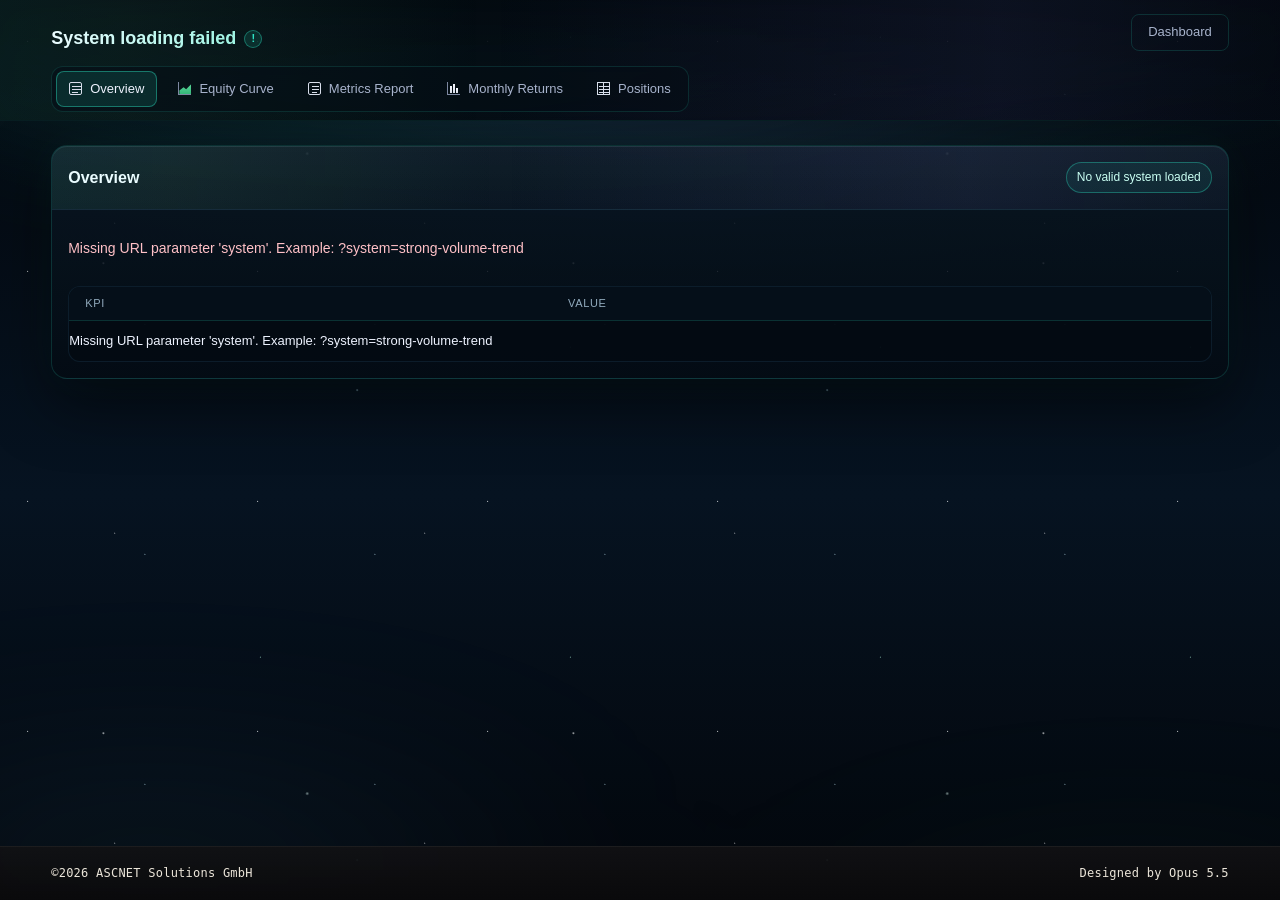
==== commit aba89c7b: "Make risk-regime panel switchable, unify footer (BP-022) New display.showRiskRegimePanel in kpi-conf" ====
--- a/dashboard/index.html
+++ b/dashboard/index.html
@@ -15,35 +15,46 @@
 <body>
     <div id="pageLoader" class="page-loader-overlay" role="status" aria-live="polite" aria-label="Loading system data">
         <div class="page-loader-card">
-            <svg class="page-loader-chart" viewBox="0 0 160 64" aria-hidden="true" focusable="false">
-                <defs>
-                    <linearGradient id="loaderAreaFill" x1="0" y1="0" x2="0" y2="1">
-                        <stop offset="0%" stop-color="#58c4ff" stop-opacity="0.35"></stop>
-                        <stop offset="100%" stop-color="#58c4ff" stop-opacity="0"></stop>
-                    </linearGradient>
-                </defs>
-                <g class="loader-grid">
-                    <line x1="0" y1="16" x2="160" y2="16"></line>
-                    <line x1="0" y1="32" x2="160" y2="32"></line>
-                    <line x1="0" y1="48" x2="160" y2="48"></line>
-                </g>
-                <g class="loader-bars">
-                    <rect x="4" y="57" width="9" height="7" style="--i:0"></rect>
-                    <rect x="19.4" y="53" width="9" height="11" style="--i:1"></rect>
-                    <rect x="34.8" y="56" width="9" height="8" style="--i:2"></rect>
-                    <rect x="50.2" y="51" width="9" height="13" style="--i:3"></rect>
-                    <rect x="65.6" y="54" width="9" height="10" style="--i:4"></rect>
-                    <rect x="81" y="49" width="9" height="15" style="--i:5"></rect>
-                    <rect x="96.4" y="52" width="9" height="12" style="--i:6"></rect>
-                    <rect x="111.8" y="55" width="9" height="9" style="--i:7"></rect>
-                    <rect x="127.2" y="50" width="9" height="14" style="--i:8"></rect>
-                    <rect x="142.6" y="48" width="9" height="16" style="--i:9"></rect>
-                </g>
-                <path class="loader-area" d="M4 50 L18 44 L28 47 L40 36 L52 40 L64 29 L76 33 L88 23 L100 27 L112 16 L124 20 L138 11 L154 7 L154 64 L4 64 Z"></path>
-                <path class="loader-line" pathLength="1" d="M4 50 L18 44 L28 47 L40 36 L52 40 L64 29 L76 33 L88 23 L100 27 L112 16 L124 20 L138 11 L154 7"></path>
-                <circle class="loader-pulse" cx="154" cy="7" r="3.5"></circle>
-                <circle class="loader-tip" cx="154" cy="7" r="3.5"></circle>
-            </svg>
+            <div class="page-loader-chart" aria-hidden="true">
+                <svg class="loader-layer" viewBox="-4 -6 168 74" focusable="false">
+                    <g class="loader-grid">
+                        <line x1="0" y1="16" x2="160" y2="16"></line>
+                        <line x1="0" y1="32" x2="160" y2="32"></line>
+                        <line x1="0" y1="48" x2="160" y2="48"></line>
+                    </g>
+                    <g class="loader-bars">
+                        <rect x="4" y="57" width="9" height="7" style="--i:0"></rect>
+                        <rect x="19.4" y="53" width="9" height="11" style="--i:1"></rect>
+                        <rect x="34.8" y="56" width="9" height="8" style="--i:2"></rect>
+                        <rect x="50.2" y="51" width="9" height="13" style="--i:3"></rect>
+                        <rect x="65.6" y="54" width="9" height="10" style="--i:4"></rect>
+                        <rect x="81" y="49" width="9" height="15" style="--i:5"></rect>
+                        <rect x="96.4" y="52" width="9" height="12" style="--i:6"></rect>
+                        <rect x="111.8" y="55" width="9" height="9" style="--i:7"></rect>
+                        <rect x="127.2" y="50" width="9" height="14" style="--i:8"></rect>
+                        <rect x="142.6" y="48" width="9" height="16" style="--i:9"></rect>
+                    </g>
+                </svg>
+                <div class="loader-reveal">
+                    <div class="loader-reveal-inner">
+                        <svg class="loader-layer" viewBox="-4 -6 168 74" focusable="false">
+                            <defs>
+                                <linearGradient id="loaderAreaFill" x1="0" y1="0" x2="0" y2="1">
+                                    <stop offset="0%" stop-color="#58c4ff" stop-opacity="0.35"></stop>
+                                    <stop offset="100%" stop-color="#58c4ff" stop-opacity="0"></stop>
+                                </linearGradient>
+                            </defs>
+                            <path class="loader-area" d="M4 50 L18 44 L28 47 L40 36 L52 40 L64 29 L76 33 L88 23 L100 27 L112 16 L124 20 L138 11 L154 7 L154 64 L4 64 Z"></path>
+                            <path class="loader-line-glow" d="M4 50 L18 44 L28 47 L40 36 L52 40 L64 29 L76 33 L88 23 L100 27 L112 16 L124 20 L138 11 L154 7"></path>
+                            <path class="loader-line" d="M4 50 L18 44 L28 47 L40 36 L52 40 L64 29 L76 33 L88 23 L100 27 L112 16 L124 20 L138 11 L154 7"></path>
+                        </svg>
+                    </div>
+                </div>
+                <svg class="loader-layer" viewBox="-4 -6 168 74" focusable="false">
+                    <circle class="loader-pulse" cx="154" cy="7" r="3.5"></circle>
+                    <circle class="loader-tip" cx="154" cy="7" r="3.5"></circle>
+                </svg>
+            </div>
             <div class="page-loader-title">Loading system...</div>
             <div class="page-loader-text" id="pageLoaderText">Please wait while the dashboard is being prepared.</div>
         </div>
@@ -193,7 +204,7 @@
     <footer class="site-footer" aria-label="Footer">
         <div class="site-footer-inner footer-simple">
             <div class="site-footer-left">©2026 ASCNET Solutions GmbH</div>
-            <div class="site-footer-right">Designed by GitHub Copilot</div>
+            <div class="site-footer-right">Designed by Opus 5.5</div>
         </div>
     </footer>
 
--- a/css/styles.css
+++ b/css/styles.css
@@ -143,6 +143,8 @@
   min-height: 0;
   display: grid;
   grid-template-rows: auto 1fr;
+  /* Spalte nicht auf die Mindestbreite breiter Tabellen wachsen lassen (Mobile, D-036) */
+  grid-template-columns: minmax(0, 1fr);
 }
 
 .site-footer {
@@ -1056,10 +1058,6 @@
     padding: 4px 6px;
   }
 
-  #equityChart text {
-    font-size: 11px;
-  }
-
   .site-footer-inner {
     width: min(94vw, 640px);
     grid-template-columns: 1fr;
--- a/css/motion.css
+++ b/css/motion.css
@@ -234,17 +234,46 @@
   }
 }
 
-/* ---- Loader als Mini-Chart (FR-M-17, D-030) ----
+/* ---- Loader als Mini-Chart (FR-M-17, D-030; Technik D-032) ----
  * Ausnahme: läuft ab dem ersten Bild, unabhängig von html.wl-motion,
  * weil der Loader vor motion.js sichtbar ist.
+ * Nur transform und opacity (Compositor), damit der Loader flüssig bleibt,
+ * während der Main-Thread die Daten verarbeitet (FR-M-18).
  */
 
 .page-loader-chart {
-  display: block;
-  width: 168px;
-  height: 68px;
-  margin: 0 auto 14px;
+  position: relative;
+  width: 176px;
+  height: 78px;
+  margin: 0 auto 10px;
+}
+
+/* Drei SVG-Ebenen mit gleicher viewBox: Raster/Balken, Fläche/Linie, Spitze/Puls */
+.page-loader-chart .loader-layer {
+  position: absolute;
+  inset: 0;
+  width: 100%;
+  height: 100%;
   overflow: visible;
+}
+
+/* Linie wird aufgedeckt: Fenster (aussen) und Inhalt (innen) verschieben sich
+ * gegenläufig, der Inhalt bleibt stehen */
+.page-loader-chart .loader-reveal,
+.page-loader-chart .loader-reveal-inner {
+  position: absolute;
+  inset: 0;
+}
+
+.page-loader-chart .loader-reveal {
+  overflow: hidden;
+  animation: wl-loader-reveal 2.4s var(--wl-motion-ease) infinite;
+  will-change: transform, opacity;
+}
+
+.page-loader-chart .loader-reveal-inner {
+  animation: wl-loader-reveal-inner 2.4s var(--wl-motion-ease) infinite;
+  will-change: transform;
 }
 
 .page-loader-chart .loader-grid line {
@@ -271,9 +300,16 @@
   stroke-width: 2.4;
   stroke-linejoin: round;
   stroke-linecap: round;
-  stroke-dasharray: 1 2;
-  filter: drop-shadow(0 0 4px rgba(88, 196, 255, 0.55));
-  animation: wl-loader-line 2.4s var(--wl-motion-ease) infinite;
+}
+
+/* Glow als breiter, halbtransparenter Strich (kein Filter auf der Compositor-Ebene) */
+.page-loader-chart .loader-line-glow {
+  fill: none;
+  stroke: #58c4ff;
+  stroke-width: 8;
+  stroke-opacity: 0.18;
+  stroke-linejoin: round;
+  stroke-linecap: round;
 }
 
 .page-loader-chart .loader-tip,
@@ -295,20 +331,10 @@
   animation: wl-loader-pulse 2.4s ease-out infinite;
 }
 
+/* Titel "atmet" über opacity (Compositor); ein Schimmer nur auf der Schrift wäre
+ * ohne background-position nicht möglich (D-032) */
 .page-loader-title {
-  background: linear-gradient(
-    90deg,
-    var(--muted) 0%,
-    var(--text) 45%,
-    #ffffff 50%,
-    var(--text) 55%,
-    var(--muted) 100%
-  );
-  background-size: 200% 100%;
-  -webkit-background-clip: text;
-  background-clip: text;
-  color: transparent;
-  animation: wl-loader-shimmer 2.4s linear infinite;
+  animation: wl-loader-breathe 2.4s ease-in-out infinite;
 }
 
 /* Karte schrumpft beim Ausblenden leicht */
@@ -327,21 +353,31 @@
   animation-play-state: paused;
 }
 
-@keyframes wl-loader-line {
+@keyframes wl-loader-reveal {
   0% {
-    stroke-dashoffset: 1;
+    transform: translateX(-100%);
     opacity: 1;
   }
   50% {
-    stroke-dashoffset: 0;
+    transform: translateX(0);
   }
   82% {
-    stroke-dashoffset: 0;
-    opacity: 1;
-  }
-  100% {
-    stroke-dashoffset: 0;
-    opacity: 0;
+    transform: translateX(0);
+    opacity: 1;
+  }
+  100% {
+    transform: translateX(0);
+    opacity: 0;
+  }
+}
+
+@keyframes wl-loader-reveal-inner {
+  0% {
+    transform: translateX(100%);
+  }
+  50%,
+  100% {
+    transform: translateX(0);
   }
 }
 
@@ -412,12 +448,13 @@
   }
 }
 
-@keyframes wl-loader-shimmer {
-  from {
-    background-position: 100% 0;
-  }
-  to {
-    background-position: -100% 0;
+@keyframes wl-loader-breathe {
+  0%,
+  100% {
+    opacity: 1;
+  }
+  50% {
+    opacity: 0.62;
   }
 }
 
@@ -425,11 +462,6 @@
   .page-loader-chart *,
   .page-loader-title {
     animation: none !important;
-  }
-
-  .page-loader-title {
-    background: none;
-    color: var(--text);
   }
 
   .page-loader-overlay .page-loader-card {
--- a/css/theme-aurora.css
+++ b/css/theme-aurora.css
@@ -321,10 +321,6 @@
   box-shadow: var(--au-edge);
 }
 
-html[data-theme="aurora"] .card:hover {
-  border-color: rgba(45, 226, 196, 0.3);
-}
-
 html[data-theme="aurora"] .card-info {
   background: rgba(45, 226, 196, 0.12);
   color: var(--au-teal);
@@ -587,9 +583,9 @@
   fill: rgba(45, 226, 196, 0.16);
 }
 
-html[data-theme="aurora"] .page-loader-chart .loader-line {
+html[data-theme="aurora"] .page-loader-chart .loader-line,
+html[data-theme="aurora"] .page-loader-chart .loader-line-glow {
   stroke: var(--au-teal);
-  filter: drop-shadow(0 0 4px rgba(45, 226, 196, 0.6));
 }
 
 html[data-theme="aurora"] .page-loader-chart .loader-tip {
@@ -601,12 +597,185 @@
 }
 
 /* ======================================================================
- * Reduced-Motion (FR-T-08): kein Funkeln, kein Orbit-Puls
+ * Detailseiten (FR-T-10): Hero-Kurve oben im Overview (#systemHero aus main.js)
+ * ==================================================================== */
+
+html[data-theme="aurora"] .system-hero {
+  margin-bottom: var(--space-4, 16px);
+  border: 1px solid rgba(88, 196, 255, 0.12);
+  border-radius: 12px;
+  background: radial-gradient(
+      ellipse 70% 90% at 85% 0%,
+      rgba(45, 226, 196, 0.1),
+      transparent 70%
+    ),
+    rgba(3, 9, 16, 0.6);
+  overflow: hidden;
+}
+
+html[data-theme="aurora"] .system-hero svg {
+  display: block;
+  width: 100%;
+  height: auto;
+}
+
+html[data-theme="aurora"] .wl-hero-caption {
+  fill: var(--au-muted);
+  font-size: 12px;
+  letter-spacing: 0.14em;
+}
+
+html[data-theme="aurora"] .wl-hero-value {
+  fill: var(--au-text);
+  font-size: 20px;
+  font-weight: 600;
+  font-variant-numeric: tabular-nums;
+}
+
+html[data-theme="aurora"] .wl-hero-narrow .wl-hero-caption {
+  font-size: 17px;
+}
+
+html[data-theme="aurora"] .wl-hero-narrow .wl-hero-value {
+  font-size: 30px;
+}
+
+/* Puls um den Endpunkt: unsichtbar bis zum Start, danach nur transform/opacity */
+html[data-theme="aurora"] .wl-hero-pulse {
+  opacity: 0;
+  transform-box: fill-box;
+  transform-origin: center;
+  animation: wl-orbit 2.2s ease-out 1.6s infinite;
+}
+
+/* ======================================================================
+ * Detailseiten (FR-T-11): lebendige Flächen, nur mit Motion (html.wl-motion)
+ * ==================================================================== */
+
+/* Langsam wanderndes Aurora-Lichtband (transform, Compositor) */
+html[data-theme="aurora"].wl-motion .topbar::before,
+html[data-theme="aurora"].wl-motion .panel-header::before {
+  content: "";
+  position: absolute;
+  top: 0;
+  bottom: 0;
+  left: -50%;
+  width: 200%;
+  z-index: -1;
+  pointer-events: none;
+  background: linear-gradient(
+    90deg,
+    transparent 0%,
+    rgba(45, 226, 196, 0.1) 18%,
+    rgba(110, 231, 168, 0.07) 30%,
+    transparent 44%,
+    rgba(139, 123, 255, 0.07) 64%,
+    transparent 80%
+  );
+  animation: wl-aurora-band 18s ease-in-out infinite alternate;
+  will-change: transform;
+}
+
+/* Band seitlich beschneiden; vertikal sichtbar lassen (Mobile-Menü klappt nach unten aus) */
+html[data-theme="aurora"].wl-motion .topbar {
+  overflow-x: clip;
+}
+
+html[data-theme="aurora"].wl-motion .panel-header {
+  position: relative;
+  overflow: hidden;
+  isolation: isolate;
+}
+
+html[data-theme="aurora"].wl-motion .panel-header::before {
+  animation-duration: 24s;
+}
+
+@keyframes wl-aurora-band {
+  from {
+    transform: translateX(-15%);
+  }
+  to {
+    transform: translateX(15%);
+  }
+}
+
+/* Overview-Karten steigen gestaffelt auf */
+html[data-theme="aurora"].wl-motion #overviewCards .card {
+  animation: wl-rise-in 520ms var(--wl-motion-ease) backwards;
+  animation-play-state: paused;
+}
+
+/* Tabellenzeilen (Overview, Metrics) blenden gestaffelt ein, auch beim erneuten Öffnen */
+html[data-theme="aurora"].wl-motion #overviewTableBody tr,
+html[data-theme="aurora"].wl-motion #metricsTableBody tr {
+  animation: wl-fade-in 380ms var(--wl-motion-ease) backwards;
+  animation-play-state: paused;
+}
+
+html[data-theme="aurora"].wl-motion.wl-motion-ready #overviewCards .card,
+html[data-theme="aurora"].wl-motion.wl-motion-ready #overviewTableBody tr,
+html[data-theme="aurora"].wl-motion.wl-motion-ready #metricsTableBody tr {
+  animation-play-state: running;
+}
+
+html[data-theme="aurora"].wl-motion #overviewCards .card {
+  animation-delay: calc(var(--wl-i, 0) * 45ms);
+}
+
+html[data-theme="aurora"].wl-motion #overviewTableBody tr,
+html[data-theme="aurora"].wl-motion #metricsTableBody tr {
+  animation-delay: calc(200ms + var(--wl-i, 0) * 25ms);
+}
+
+/* Position im Raster bzw. in der Tabelle (wirkt nur über die Verzögerungen oben) */
+html[data-theme="aurora"] #overviewCards .card:nth-child(2),
+html[data-theme="aurora"] :is(#overviewTableBody, #metricsTableBody) tr:nth-child(2) { --wl-i: 1; }
+html[data-theme="aurora"] #overviewCards .card:nth-child(3),
+html[data-theme="aurora"] :is(#overviewTableBody, #metricsTableBody) tr:nth-child(3) { --wl-i: 2; }
+html[data-theme="aurora"] #overviewCards .card:nth-child(4),
+html[data-theme="aurora"] :is(#overviewTableBody, #metricsTableBody) tr:nth-child(4) { --wl-i: 3; }
+html[data-theme="aurora"] #overviewCards .card:nth-child(5),
+html[data-theme="aurora"] :is(#overviewTableBody, #metricsTableBody) tr:nth-child(5) { --wl-i: 4; }
+html[data-theme="aurora"] #overviewCards .card:nth-child(6),
+html[data-theme="aurora"] :is(#overviewTableBody, #metricsTableBody) tr:nth-child(6) { --wl-i: 5; }
+html[data-theme="aurora"] #overviewCards .card:nth-child(7),
+html[data-theme="aurora"] :is(#overviewTableBody, #metricsTableBody) tr:nth-child(7) { --wl-i: 6; }
+html[data-theme="aurora"] #overviewCards .card:nth-child(8),
+html[data-theme="aurora"] :is(#overviewTableBody, #metricsTableBody) tr:nth-child(8) { --wl-i: 7; }
+html[data-theme="aurora"] #overviewCards .card:nth-child(9),
+html[data-theme="aurora"] :is(#overviewTableBody, #metricsTableBody) tr:nth-child(9) { --wl-i: 8; }
+html[data-theme="aurora"] :is(#overviewTableBody, #metricsTableBody) tr:nth-child(10) { --wl-i: 9; }
+html[data-theme="aurora"] :is(#overviewTableBody, #metricsTableBody) tr:nth-child(11) { --wl-i: 10; }
+html[data-theme="aurora"] :is(#overviewTableBody, #metricsTableBody) tr:nth-child(12) { --wl-i: 11; }
+html[data-theme="aurora"] :is(#overviewTableBody, #metricsTableBody) tr:nth-child(13) { --wl-i: 12; }
+html[data-theme="aurora"] :is(#overviewTableBody, #metricsTableBody) tr:nth-child(14) { --wl-i: 13; }
+html[data-theme="aurora"] :is(#overviewTableBody, #metricsTableBody) tr:nth-child(15) { --wl-i: 14; }
+html[data-theme="aurora"] :is(#overviewTableBody, #metricsTableBody) tr:nth-child(16) { --wl-i: 15; }
+html[data-theme="aurora"] :is(#overviewTableBody, #metricsTableBody) tr:nth-child(17) { --wl-i: 16; }
+html[data-theme="aurora"] :is(#overviewTableBody, #metricsTableBody) tr:nth-child(18) { --wl-i: 17; }
+html[data-theme="aurora"] :is(#overviewTableBody, #metricsTableBody) tr:nth-child(19) { --wl-i: 18; }
+html[data-theme="aurora"] :is(#overviewTableBody, #metricsTableBody) tr:nth-child(20) { --wl-i: 19; }
+html[data-theme="aurora"] :is(#overviewTableBody, #metricsTableBody) tr:nth-child(21) { --wl-i: 20; }
+
+/* Glow beim Überfahren */
+html[data-theme="aurora"] .card:hover {
+  border-color: rgba(45, 226, 196, 0.45);
+  box-shadow: var(--au-edge), 0 0 22px rgba(45, 226, 196, 0.12);
+}
+
+html[data-theme="aurora"] tbody tr:hover td:first-child {
+  box-shadow: inset 2px 0 0 var(--au-teal);
+}
+
+/* ======================================================================
+ * Reduced-Motion (FR-T-08): kein Funkeln, kein Puls
  * ==================================================================== */
 
 @media (prefers-reduced-motion: reduce) {
   html[data-theme="aurora"] .wl-c-twinkle,
-  html[data-theme="aurora"] .wl-c-orbit {
+  html[data-theme="aurora"] .wl-c-orbit,
+  html[data-theme="aurora"] .wl-hero-pulse {
     animation: none !important;
   }
 }
